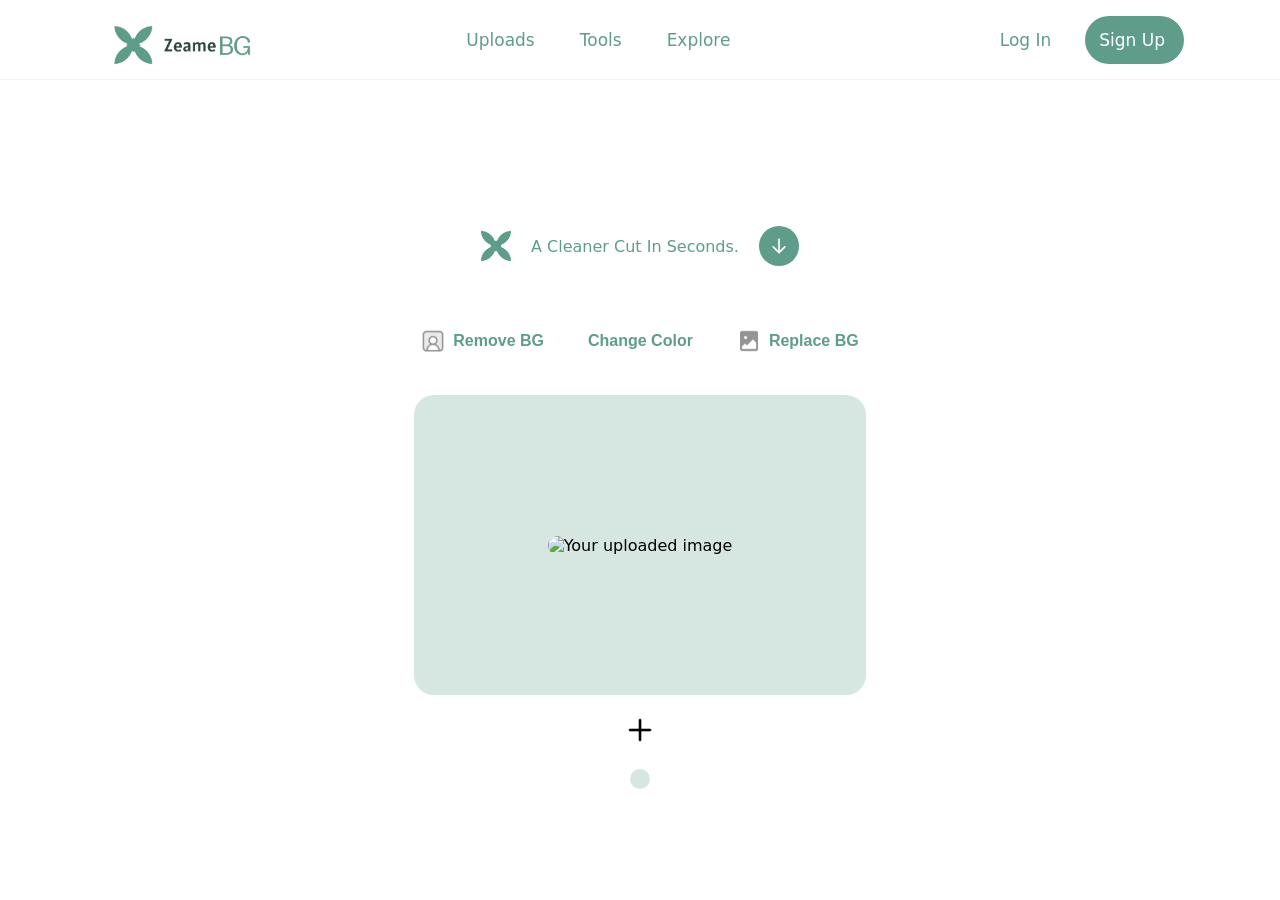
==== remove.html @ 38854914 "puis" ====
<!DOCTYPE html>
<html lang="en">
<head>
    <meta charset="UTF-8">
    <meta name="viewport" content="width=device-width, initial-scale=1.0">
    <title>ZeameBg</title>
    <link rel="stylesheet" href="remove.css">
    <link rel="icon" type="image/png" href="image/bgfac.png">
    <script src="remove.js" defer></script>
</head>
<body>
        <header>
        <nav>
            <img src="image/zeamebg.png" alt="" width="160px">
        <div class="container">
           <div class="tool">
             <div class="topian">
                <p class="hwat">Uploads</p>
            <div class="why"><img src="https://cardtonic.com/svg/caret-down.svg" alt=""></div>
            </div>




                </div>
            
                 <div class="tool">
             <div class="topian">
                <p class="hwat">Tools</p>
            <div class="why"><img src="https://cardtonic.com/svg/caret-down.svg" alt=""></div>
            </div>



                
                </div>

             <div class="topian">
                <a href="" class="nawa">
                    <p class="hwat">Explore</p></div>
                </a>
            
            </div>

                <div class="whah pysics">    

                <div class="menu">
                    <div class="tool baka">
             <div class="ware">
                     <img src="image/menu-black.png" alt="" width="25px">
                   </div>
                 <div class="monkey">
                    </div>
                </div>
                   </div>
                
                   <div class="hide">
                     <a href="https://dashboard.cardtonic.com/signin">
                     <div class="beast">
                 <p class="fire ago">Log In</p></div>
                 </a>
                 </div>

                 <div class="hide">
                     <a href="https://dashboard.cardtonic.com/signin">
                     <div class="siga">
                 <p class="fire">Sign Up</p></div>
                 </a>
                 </div>
                 </div>
                  
            </nav>                
    </header>
    <section class="solved">
        <div class="parce">
            <div class="math">
            <img src="image/bgfac.png" alt="" width="30px">
            <span class="frog">A Cleaner Cut In Seconds.</span>
            <div class="with"><img src="image/arrowhite.png" alt="" width="20px" class="rota"></div>
        </div>
        

<section class="winner">
           
<main class="mained">

    <div class="tools">
        <button id="remove-bg" class="whatq">
         <img src="image/personbg.png" alt=""  class="my-lady">    
        <span class="animal">Remove BG</span></button>

       
<!-- Change Color button -->
<button type="button" id="open-color-picker" class="whatq">
    <span class="animal">Change Color</span>
</button>

<!-- Hidden native color input -->
<input type="color" id="bg-color" value="#ffffff" hidden>

<!-- Color picker popup -->
<div id="color-modal" class="color-modal" hidden>
    <div class="color-panel" role="dialog" aria-modal="true" aria-labelledby="color-title">

        <div class="color-header">
            <h2 id="color-title">Choose a background color</h2>
            <button type="button" id="close-color-picker" class="close-color" aria-label="Close">&times;</button>
        </div>

        <label for="bg-color">Select a color</label>

        <div class="color-input-row">
            <input type="color" id="popup-color" value="#ffffff">
            <input type="text" id="color-hex" value="#FFFFFF" maxlength="7" aria-label="HEX color code">
        </div>

        <p class="color-subtitle">Choose a preset</p>
        <div class="color-swatches">
            <button type="button" class="swatch" data-color="#FFFFFF" style="background:#FFFFFF" aria-label="White"></button>
            <button type="button" class="swatch" data-color="#000000" style="background:#000000" aria-label="Black"></button>
            <button type="button" class="swatch" data-color="#5F9D8A" style="background:#5F9D8A" aria-label="Zeame green"></button>
            <button type="button" class="swatch" data-color="#87CEEB" style="background:#87CEEB" aria-label="Sky blue"></button>
            <button type="button" class="swatch" data-color="#FFD700" style="background:#FFD700" aria-label="Gold"></button>
            <button type="button" class="swatch" data-color="#FFB6C1" style="background:#FFB6C1" aria-label="Pink"></button>
            <button type="button" class="swatch" data-color="#808080" style="background:#808080" aria-label="Gray"></button>
            <button type="button" class="swatch" data-color="#90EE90" style="background:#90EE90" aria-label="Light green"></button>
        </div>

        <div class="color-actions">
            <button type="button" id="cancel-color" class="color-cancel">Cancel</button>
            <button type="button" id="apply-color" class="color-apply">Apply Color</button>
        </div>

    </div>
</div>


        <button id="replace-bg" class="whatq">
            <img src="image/mountainbg.png" alt=""  class="my-lady">
            <span class="animal">
            Replace BG
        </span></button>
    </div>

    <div class="preview">
        <img id="jiggy" alt="Your uploaded image">
    </div>
<input type="file" id="well-well" accept="image/*" hidden>
   <label for="well-well">
        <img src="image/addblack.png" alt="" width="30px">
   </label>

    <div class="well-nam">
        <a id="download" hidden class="well">Download Image</a>
    </div>
</main>

</section>
</body>
</html>
---- remove.css ----
body{
    margin: 0;
    box-sizing: border-box;
    padding: 0;
    max-width: 100%;
    font-family: system-ui, -apple-system, BlinkMacSystemFont, 'Segoe UI', Roboto, Oxygen, Ubuntu, Cantarell, 'Open Sans', 'Helvetica Neue', sans-serif;
}
header{
    position: fixed;
    height: 80px;
   
    display: flex;
    align-items: center;
    justify-content: center;
    justify-self: center;
    z-index: 999;
    width: 100%;
    background: rgba(255, 255, 255, 0.644);
    box-sizing: border-box;
    border-bottom: 0.2px solid #88898a1a;
    z-index: 999;
    backdrop-filter: blur(200px);
}
nav{
    position: fixed;
   height: 80px;
    /* background-color: rgb(110, 110, 110); */
    display: flex;
    align-items: center;
    width: 85%;
    
    
    z-index: 999;
   justify-content: space-between;
}
.wqa{
    display: flex;
    align-items: center;
    justify-content: space-around;
    padding: 10px 0px;
    border-bottom: 0.2px solid #696a6b25;
    width: fit-content;
    height: 10vh;
    
}

.topian{
    display: flex;
    justify-content: center;
    align-items: center;
     cursor: pointer;
}
.container{
    display: flex;
    justify-content: center;
    gap: 40px;
}
.hwat{
    color: #5d9d8a;
    font-size: 17px;
    font-weight: 500;
    padding-right: 5px;
    text-decoration: none;
}
.nawa{
   text-decoration: none; 
}
.ultra{
    display: flex;
    flex-direction: column;
    width: 240px;
}
.topian img{
     cursor: pointer;
    width: 12px;
    position: relative;
    bottom:  -5px;
    
   transition: transform 0.5s ease; 
}

.topian:hover img{
    transform: rotate(180deg);
   
}
.tool::before {
  content: "";
  position: absolute;
  /* Expand the hoverable area 20px in every direction */
  top: -20px;
  
  left: -20px;
  right: -20px;
  
  /* Pushes it behind the actual menu links so it doesn't block clicks */
  z-index: -1; 
  
  /* Keep it completely invisible */
  background: transparent; 
}

.tool:hover .dropdown

{
    display: block;
    z-index: 999;
   
}
a{
    text-decoration: none;
}
.ogre{
    display: grid;
    grid-template-columns: 1fr 1fr;
    width: 300px;
    cursor: pointer;
    padding: 10px;
}
.ogre:hover{
    background-color: #e7e7e9;
    
    border-radius: 20px;
}
.bleb{
    margin: 0;
    
}
.tool{
    position: relative;
   
}
.fonts{
    font-size: 14px;
    color: rgb(0,36,68); 
    font-weight: 300; 
}
.orochi{
    display: grid;
    grid-template-columns: 1fr 1fr;
   
   gap: 40px;
    width: 100%;
    
}

.dropdown{
    background-color: white;
    padding: 40px 40px 40px 40px;
   
   /* display: none; */
    position: absolute;
    top: 60px;
    left: -200px;
    border-radius: 40px;
    border: 0.2px solid #696a6b25;
    z-index: 999;
    display: none;
}

.josh{
    
    left: -330px;
}

.small-git{
    display: none;
}
.ware{
    width: 20px;
    height: 20px;
    padding: 15px;
    background-color: rgb(248,248,249);
    border-radius: 50%;
    display: flex;
    justify-content: center;
    align-items: center;
}
.whah{
    display: flex;
    align-items: center;
    justify-content: center;
    gap: 15px;
}
.fire{
    color: white;
    font-size: 17px;
    font-weight: 500;
    padding-right: 5px;
}
.siga{
    width: fit-content;
    height: 20px;
    padding: 14px 14px;
    border-radius: 50px;
    display: flex;
    justify-content: center;
    align-items: center;
    background-color:#5f9d8a;
    transition: background-color 0.3s ease-in-out;
}
.beast{
     width: fit-content;
    height: 20px;
    padding: 14px 14px;
    border-radius: 50px;
    display: flex;
    justify-content: center;
    align-items: center;
    background-color:white;
    
}
.beast:hover{
    background-color: #eafdf4;
    
}
.ago{
    color: #5f9d8a;
}
.rota{
    rotate: 90deg;
}

.siga:hover{
    background-color: #181a19;
}

.baka:hover .ware{
    animation: mumu 2s ease forwards ;
    
}






.this{
    font-size: 60px;
    font-family: 'Franklin Gothic Medium', 'Arial Narrow', Arial, sans-serif;
    color: #649989;
    text-align: center;
    margin: 30px;
   
}
.btn{
   background-color: rgb(243, 239, 239);
   width: 100px;
   height: 40px;
   border: 0;
   border-radius: 40px;
    font-family:Arial, Helvetica, sans-serif;
   color: rgb(68, 68, 68);
   font-size: large;
   font-weight: 400;
}
.button{
   display: flex;
   gap: 15px;
   justify-content: center;
   flex-wrap: wrap;
  }
  .ilo{
    margin-top: 30px;
    display: flex;
    justify-content: center;
    gap: 20px;
    flex-wrap: wrap;
  }

  .imaz{
    
width: 300px;
height: 350px;
border-radius: 10px;

  }


  .mr{
    /* margin-top: 250px; */
    margin-bottom: 15px;
  }

  .span{
    color: rgb(56, 56, 56);
    text-align: center;
    display: block;
    font-family: 'Gill Sans', 
    'Gill Sans MT', Calibri, 'Trebuchet MS', sans-serif;
    font-size: large;
    margin-bottom: 100px;
  }
 .td {
  width: 40%;
  padding: 20px;
  margin: 40px auto 0;
  border-radius: 30px;
  box-shadow: 0 0 70px -25px rgba(0, 0, 0, 0.5);
  max-height: 400px;
  display: flex;
  flex-direction: column;
  align-items: center;
  justify-content: center;
  margin-bottom: 50px;
  cursor: pointer;
}

.upload {
  height: 50px;
  width: 200px;
  background-color: #5f9c8a;
  border-radius: 25px;
  text-align: center;
  display: flex;
  justify-content: center;
  cursor: pointer;
}

.upload:hover{
    background-color: #eafdf4;
   
}
.upload:hover .up{
 color: #5f9c8a;
}
.up {
  font-family:'Lucida Sans', 'Lucida Sans Regular',
   'Lucida Grande', 'Lucida Sans Unicode', Geneva, Verdana, sans-serif;
   color: white;
   font-weight: bolder;
   font-size: larger;

}

.thy {
  color: rgb(116, 113, 113);
  font:100;
  font-family: 'Franklin Gothic Medium', 'Arial Narrow',
   Arial, sans-serif;
  font-size: 20px;
  cursor: pointer;
}
.sme{
  color: grey;
  font-family: 'Lucida Sans', 'Lucida Sans Regular', 'Lucida Grande', 'Lucida Sans Unicode', Geneva,
   Verdana, sans-serif;
   margin-top: 10px;
   cursor: pointer;
}
.ptp {
  text-align: center;
  color: grey;
}
.last {
    margin-top: 50px;
  align-items: center;
    display: flex;
   justify-content: center;
   margin: auto;
   flex-wrap: wrap;
}
.tinder {
  margin-bottom: 0;
   font-family: 'Lucida Sans', 'Lucida Sans Regular', 'Lucida Grande', 'Lucida Sans Unicode', 
  Geneva, Verdana, sans-serif;
  color: grey;
  font-weight: bolder;
}
.sp {
  font-family: 'Lucida Sans', 'Lucida Sans Regular', 'Lucida Grande', 'Lucida Sans Unicode', 
  Geneva, Verdana, sans-serif;
  color: grey;
  font-weight: bolder;
}
.luvo {
  height: 50px;
  border-radius: 10px;
  width: 50px;
  
}
.ending {
text-align: center;
color: grey;
font-size: 13px;
margin-bottom: 0;
}
.ty {
  margin-top: 0;
}





@keyframes mumu{
        from{
         border: 1px solid black;
        }
        to{
           border: 1px solid blue; 
        }
    }

.tool:hover .monkey{
    display: block;
    z-index: 999;
   
}
.monkey{
    background-color: white;
    padding: 10px 10px;
   
   /* display: none; */
    position: absolute;
    top: 60px;
    left: -80px;
    border-radius: 40px;
    border: 0.2px solid #696a6b25;
    z-index: 999;
    display: none;
}
.connect{
    display: block;
}
.bwoi{
    width: 15vw;
}
.solved{
    width: 100%;
    
   padding-top: 25vh;
   margin-bottom: 40px;
   max-width: 100%;
}
.frog{
    color: #5f9d8a;
    text-align: center;
    font-weight: 500;
}
.with{
    width: 20px;
    height: 20px;
    padding: 10px;
    border-radius: 50%;
    background-color: #5f9d8a;
}
.math:hover .with{
    animation: seconds 1s infinite ease-in-out;
}

@keyframes seconds{
    0%{
        transform: translateY(0);

    }
    50%{
        transform: translateY(10px);
    }
    100%{
        transform: translateY(0);
    }
}
.math{
    display: flex;
    align-items: center;
    justify-content: center;
    gap: 20px;
    border-radius: 30px;
    border: 1px solid rgba(238, 237, 237, 0.144);
    cursor: pointer;
}
.mistake{
    width: 780px;
}
.ead{
   
    margin: 0;
    font-weight: 500;
    font-size: 65px;
    text-align: center;
    color: #5f9d8a;
}
.tan{
    color: #162c25c5;
}
.rhombus{
    width: fit-content;
    width: 550px;

}

.metre{
    font-size: 22px;
    font-weight: 400;
    color: #5f9d8a;
    margin: 0;
    text-align: center;
}
.flute{
    width: 440px; 
    height: 120px; 
    background-color: #5f9d8a; 
    border-radius: 70px; 
    transition: background-color 0.3s ease-in-out;
    color: white;
   display: flex;
   justify-content: center;
   align-items: center;
   margin-top: -9px;
}
.flute:hover{
    background-color: #99a19f;
}
.parce{
    display: flex;
    flex-direction: column;
    align-items: center;
    justify-content: center;
    gap: 40px;
}
.find{
    width: 630px;
    margin-left: 80px;
    margin-top: 200px;
}

.amati{
    
    width: 350px;
}

.bake{
    margin: 0;
    font-weight: 500;
    font-size: 70px;
    
    color: #e3ecef;
}

.param{
  margin: 0;
    font-weight: 700;
    font-size: 50px;
    
    color: rgb(0,36,68);  
}




.mars{
    font-size: 20px;
    font-weight: 350;
    color: rgb(54,75,103);
    margin: 0;
   line-height: 1.5;
}


.thought{
    display: flex;
    flex-direction: column;
   justify-content: center;
 
}


.menance{
    width: 500px;
    height: 650px;
}

.image-move{
    position: relative;
    bottom: -80px;
}
.align-cards{
    display: flex;
    align-items: center;
    justify-content: center;
    width: 90%;
    justify-content: space-between;
    justify-self: center;
    flex-wrap: wrap;
}
.second{
    background-color: rgb(36,212,227);
}
.third{
    width: 40px;
}
.menu{
    display: none;
}
.image-move2{
    position: relative;
    bottom: -100px;
    right: -210px;
}
.anime{
    margin-top: 0;
}

.last{
    padding-top: 20px;
}
.logos-wrapper{
    display: flex;
    justify-content: center;
    align-items: center;
    flex-wrap: wrap;
    width: 90%;
    justify-self: center;
    justify-content: space-between;
    margin-top: 20px;
}
.mene{
    max-width: 40px;
}

.fatherdiv {
    width: 100%;
    max-width: 100%;
    background-color: #d6e7e2;
    padding-top: 10px;
}

.remot {
    font-size: 40px;
    color: #404040;
    text-align: center;
    font-family: 'Franklin Gothic Medium', 
    'Arial Narrow', Arial, sans-serif;
}
.well-well{
    display: flex;
    align-items: center;
    justify-content: center;
    background-color: #d6e7e1;
    width: fit-content;
    padding: 10px;
}
.soncard {
    width: 80%;
    max-width: 340px;
    height: 420px;
   
    background-color: white;
    border: 2px solid #c3c4c5;
    
    border-radius: 15px;
    
    padding: 0px 20px 50px;
    color: #4e5d58;
}
.quote {
    display: block;
    font-size: 20px;
   
    color: #4e5d58;
    font-family: Verdana,
     Geneva, Tahoma, sans-serif;}

     .quote2 {
    display: block;
    font-size: 20px;
   
    color: rgb(68, 68, 68);
    font-family: Verdana,
     Geneva, Tahoma, sans-serif;
}
.img {
    margin-top: 40px;
}
.img2 {
    margin-top: 40px;
    }

.img3 {
    margin-top: 40px;
}
.quote3 {
    display: block;
    font-size: 20px;
    padding-top: 40px;
    color: #444444;
    font-family: Verdana,
     Geneva, Tahoma, sans-serif;}

.neban{
    display: flex;
    justify-content: center;
    align-items: center;
    flex-wrap: wrap;
    justify-self: center;
    gap: 20px;
}
.color-container {
    position: relative;
    width: fit-content;
}


/* Color picker popup overlay */
.color-modal[hidden] {
    display: none !important;
}

.color-modal {
    position: fixed;
    inset: 0;
    z-index: 2000;
    display: flex;
    align-items: center;
    justify-content: center;
    padding: 16px;
    background: rgba(0, 0, 0, 0.45);
    box-sizing: border-box;
}

/* Popup panel */
.color-panel {
    width: 100%;
    max-width: 380px;
    padding: 24px;
    border-radius: 20px;
    background: #fff;
    color: #222;
    box-shadow: 0 15px 45px rgba(0, 0, 0, 0.2);
    box-sizing: border-box;
    font-family: system-ui, sans-serif;
}

.color-header {
    display: flex;
    align-items: center;
    justify-content: space-between;
    gap: 12px;
    margin-bottom: 22px;
}

.color-header h2 {
    margin: 0;
    font-size: 19px;
    font-weight: 650;
}

.close-color {
    border: none;
    background: transparent;
    font-size: 28px;
    cursor: pointer;
    color: #555;
    line-height: 1;
}

.color-panel label,
.color-subtitle {
    display: block;
    font-size: 14px;
    color: #555;
    margin: 0 0 10px;
}

.color-input-row {
    display: flex;
    align-items: center;
    gap: 12px;
    margin-bottom: 24px;
}

#popup-color {
    width: 54px;
    height: 48px;
    padding: 3px;
    border: 1px solid #ddd;
    border-radius: 10px;
    background: white;
    cursor: pointer;
}

#color-hex {
    flex: 1;
    min-width: 0;
    height: 44px;
    padding: 0 12px;
    border: 1px solid #ddd;
    border-radius: 10px;
    font: inherit;
    text-transform: uppercase;
}

.color-swatches {
    display: grid;
    grid-template-columns: repeat(4, 1fr);
    gap: 12px;
    margin: 14px 0 26px;
}

.swatch {
    width: 100%;
    height: 42px;
    border: 1px solid #ddd;
    border-radius: 10px;
    cursor: pointer;
}

.swatch:hover {
    outline: 2px solid #5f9d8a;
    outline-offset: 2px;
}

.color-actions {
    display: flex;
    justify-content: flex-end;
    gap: 10px;
}

.color-actions button {
    min-height: 44px;
    padding: 10px 15px;
    border-radius: 10px;
    font: inherit;
    font-weight: 600;
    cursor: pointer;
}

.color-cancel {
    border: 1px solid #ddd;
    background: white;
    color: #333;
}

.color-apply {
    border: 1px solid #5f9d8a;
    background: #5f9d8a;
    color: white;
}

.color-apply:hover {
    background: #4d8876;
}

/* Phone layout */
@media (max-width: 640px) {
    .color-modal {
        padding: 16px;
    }

    .color-panel {
        max-width: 420px;
        padding: 20px;
        border-radius: 18px;
    }

    .color-header h2 {
        font-size: 17px;
    }

    .color-swatches {
        gap: 10px;
    }

    .swatch {
        height: 40px;
    }
}

.well-nam{
    width: fit-content;
    height: fit-content;
    display: flex;
    padding: 10px;
    justify-content: center;
    align-items: center;
    background-color: #d6e7e1;
    border-radius: 20px
}
.well:hover .nam{
    background-color: #d6e7e1;
}
.well{
    font-weight: 600;
}


/* Tool buttons */
.tools {
    display: flex;
    align-items: center;
    justify-content: center;
    gap: 12px;
    flex-wrap: wrap;
    background-color: white;
    padding: 10px 16px;
    border-radius: 40px;
    max-width: 100%;
    box-sizing: border-box;
}

.whatq {
    display: flex;
    align-items: center;
    justify-content: center;
    gap: 8px;
    padding: 12px 16px;
    border: none;
    border-radius: 10px;
    cursor: pointer;
    font-family: Arial, sans-serif;
    background-color: transparent;
    white-space: nowrap;
}

.whatq:hover {
    background-color: #9fcfcf94;
}

.whatq:hover .animal {
    color: rgb(73, 72, 72);
}

.my-lady {
    width: 24px;
    height: 24px;
    object-fit: contain;
    flex-shrink: 0;
}

.animal {
    font-size: 16px;
    font-weight: 600;
    color: #5f9d8a;
}

/* Image preview */
.preview {
    display: flex;
    align-items: center;
    justify-content: center;
    background-color: #d6e7e2;
    width: min(90%, 500px);
    min-height: 200px;
    height: 300px;
    border-radius: 20px;
    overflow: hidden;
    box-sizing: border-box;
}

.preview img {
    display: block;
    max-width: 100%;
    max-height: 100%;
    width: auto;
    height: auto;
    object-fit: contain;
    border-radius: 20px;
}

.mained{
    display: flex;
    align-items: center;
    justify-content: center;
    flex-direction: column;
    gap: 20px;
}


@media (max-width: 640px) {
    .container{
        display: none;
    }
    .hide{
        display: none;
    }
    .math{
    display: flex;
    
   
    gap: 15px;
    width: 320px;
    
}
.frog{
    color: #5f9d8a;
    text-align: center;
    font-size: 13px;
}
.solved{
    width: 100%;
    padding-top: 18vh;
    max-width: 100%;
}
.thought{
    display: flex;
    flex-direction: column;
   justify-content: center;
  position: relative;
  top: -160px;
}
/* .pysics{
    display: none;
} */
header{
    position: fixed;
    height: 60px;
   
    display: flex;
    align-items: center;
    justify-content: center;
    justify-self: center;
    z-index: 999;
    width: 100%;
    background: rgba(255, 255, 255, 0.644);
    box-sizing: border-box;
    border-bottom: 0.2px solid #88898a1a;
    z-index: 999;
    backdrop-filter: blur(200px);
}
.mistake{
    width: 300px;
    
}
.ead{
   
    margin: 0;
    font-weight: 500;
    font-size: 34px;
    text-align: center;
    color: rgb(0,36,68);
}
.rhombus{
    width: 300px;
    /* padding: 60px; */
}
.metre{
    font-size: 18px;
    font-weight: 400;
   color: #5f9d8a;
    margin: 0;
    text-align: center;
    max-width: 100%;
}
.menu{
    display: block;
    margin-right: 10px;
}
nav{
    position: fixed;
   height: 80px;
    /* background-color: rgb(110, 110, 110); */
    display: flex;
    align-items: center;
    width: 100%;
    
    
    z-index: 999;
   justify-content: space-between;
}
    .connect{
    display: none;}

    .flute{
    width: 300px; 
    height: 90px; 
    padding: 0px 0px;
    background-color: #5f9d8a; 
    border-radius: 70px; 
    transition: background-color 0.3s ease-in-out;
    color: white;
   display: flex;
   justify-content: center;
   align-items: center;
   margin-top: -9px;
    gap: 20px;
}
   
   .small-git{
    display: block;
   }

   .find{
    width: 100px;
    margin-left: 25px;
    margin-top: 200px;
}

.bake{
    margin: 0;
    font-weight: 500;
    font-size: 30px;
    
    color: #e3ecef;
}
.usd-wallet{
    display: flex;
    flex-direction: column;
   justify-content: space-between;
    width: 100%;
    position: relative;
    bottom: -200px;   
}





/* ZeameBG mobile layout */

    .winner {
        width: 100%;
        padding: 0 12px;
        box-sizing: border-box;

    }

    .mained {
        width: 100%;
        min-width: 0;
        gap: 16px;
    }

    .tools {
        width: 100%;
        gap: 6px;
        padding: 8px;
        border-radius: 20px;
    }

    .whatq {
        flex: 1 1 auto;
        padding: 10px 8px;
        gap: 6px;
        min-width: 0;
    }

    .my-lady {
        width: 20px;
        height: 20px;
    }

    .animal {
        font-size: 13px;
    }

    .preview {
        width: 100%;
        max-width: 500px;
        height: 260px;
        min-height: 200px;
    }

    .preview img {
        max-width: 100%;
        max-height: 100%;
        object-fit: contain;
    }






.menance{
    width: 250px;
    height: 300px;
}
.traq{
    max-width: 70%;
    width: 70%;
    height: 90vh;
    background-color: #e9eff7;
   margin-top: 40px;
   max-width: 85%;
    justify-self: center;
    border-radius: 20px;
    padding-left: 40px;
    margin-bottom: 10px;
    padding-bottom: 0;
     padding-right: 30px;
   overflow: hidden;
}

.align-cards{
    display: flex;
    align-items: center;
    justify-content: center;
    width: 90%;
    justify-content: space-between;
    justify-self: center;
    flex-wrap: wrap;
}

.amati{
    position: relative;
    left: -140px;
    bottom: -220px;
    width: 250px;
}
.uyt{
     position: relative;
    
    bottom: -100px;
}
.this{
    font-size: 30px;
    
    color: #649989;
    text-align: center;
    margin: 30px;
   
}
  .ilo{
    margin-top: 30px;
    display: flex;
    justify-content: center;
    gap: 20px;
  }
  .winner{
    width: 90%;
    padding: 0px 10px;
    justify-self: center;
  }
  
    .last {
    padding-top: 5px;
  align-items: center;
    display: flex;
   justify-content: center;
   margin: auto;
   flex-wrap: wrap;
}
.hooror{
    margin-top: 20px;
}
 .td {
  width: 80%;
  padding: 20px;
  margin: 40px auto 0;
  border-radius: 30px;
  box-shadow: 0 0 70px -25px rgba(0, 0, 0, 0.5);
  max-height: 400px;
  display: flex;
  flex-direction: column;
  align-items: center;
  justify-content: center;
  margin-bottom: 50px;
  cursor: pointer;
}
  .stroke{
    margin-top: -20px;
}

/* Color picker popup overlay */
.color-modal[hidden] {
    display: none !important;
}

.color-modal {
    position: fixed;
    inset: 0;
    z-index: 2000;
    display: flex;
    align-items: center;
    justify-content: center;
    padding: 16px;
    background: rgba(0, 0, 0, 0.45);
    box-sizing: border-box;
}

/* Popup panel */
.color-panel {
    width: 100%;
    max-width: 380px;
    padding: 24px;
    border-radius: 20px;
    background: #fff;
    color: #222;
    box-shadow: 0 15px 45px rgba(0, 0, 0, 0.2);
    box-sizing: border-box;
    font-family: system-ui, sans-serif;
}

.color-header {
    display: flex;
    align-items: center;
    justify-content: space-between;
    gap: 12px;
    margin-bottom: 22px;
}

.color-header h2 {
    margin: 0;
    font-size: 19px;
    font-weight: 650;
}

.close-color {
    border: none;
    background: transparent;
    font-size: 28px;
    cursor: pointer;
    color: #555;
    line-height: 1;
}

.color-panel label,
.color-subtitle {
    display: block;
    font-size: 14px;
    color: #555;
    margin: 0 0 10px;
}

.color-input-row {
    display: flex;
    align-items: center;
    gap: 12px;
    margin-bottom: 24px;
}

#popup-color {
    width: 54px;
    height: 48px;
    padding: 3px;
    border: 1px solid #ddd;
    border-radius: 10px;
    background: white;
    cursor: pointer;
}

#color-hex {
    flex: 1;
    min-width: 0;
    height: 44px;
    padding: 0 12px;
    border: 1px solid #ddd;
    border-radius: 10px;
    font: inherit;
    text-transform: uppercase;
}

.color-swatches {
    display: grid;
    grid-template-columns: repeat(4, 1fr);
    gap: 12px;
    margin: 14px 0 26px;
}

.swatch {
    width: 100%;
    height: 42px;
    border: 1px solid #ddd;
    border-radius: 10px;
    cursor: pointer;
}

.swatch:hover {
    outline: 2px solid #5f9d8a;
    outline-offset: 2px;
}

.color-actions {
    display: flex;
    justify-content: flex-end;
    gap: 10px;
}

.color-actions button {
    min-height: 44px;
    padding: 10px 15px;
    border-radius: 10px;
    font: inherit;
    font-weight: 600;
    cursor: pointer;
}

.color-cancel {
    border: 1px solid #ddd;
    background: white;
    color: #333;
}

.color-apply {
    border: 1px solid #5f9d8a;
    background: #5f9d8a;
    color: white;
}

.color-apply:hover {
    background: #4d8876;
}

/* Phone layout */
@media (max-width: 640px) {
    .color-modal {
        padding: 16px;
    }

    .color-panel {
        max-width: 420px;
        padding: 20px;
        border-radius: 18px;
    }

    .color-header h2 {
        font-size: 17px;
    }

    .color-swatches {
        gap: 10px;
    }

    .swatch {
        height: 40px;
    }
}

}

/* ================================
   TABLET RESPONSIVENESS
   Screens 641px–1024px
================================ */
@media (min-width: 641px) and (max-width: 1024px) {

    /* Prevent images from overflowing */
    img {
        max-width: 100%;
        height: auto;
    }

    /* Navigation */
    nav {
        width: 92%;
    }

    .container {
        gap: 18px;
    }

    .hwat,
    .fire {
        font-size: 15px;
    }

    .siga,
    .beast {
        padding: 12px;
    }

    /* Dropdown menus */
    .dropdown {
        max-width: calc(100vw - 40px);
        box-sizing: border-box;
        padding: 24px;
        left: auto;
        right: 0;
        border-radius: 24px;
    }

    .josh {
        left: auto;
        right: 0;
    }

    .monkey {
        left: auto;
        right: 0;
        padding: 16px;
        border-radius: 24px;
    }

    .ogre {
        width: 100%;
        max-width: 280px;
        box-sizing: border-box;
    }

    .orochi {
        gap: 20px;
    }

    .ultra {
        width: 210px;
    }

    /* Hero and text sections */
    .mistake {
        width: 90%;
        max-width: 780px;
    }

    .ead {
        font-size: clamp(42px, 6vw, 60px);
    }

    .rhombus {
        width: 90%;
        max-width: 550px;
    }

    .find {
        width: 90%;
        max-width: 630px;
        margin: 100px auto 0;
        box-sizing: border-box;
    }

    .flute {
        width: 90%;
        max-width: 440px;
        min-height: 100px;
        height: auto;
        padding: 20px;
        box-sizing: border-box;
    }

    .menance {
        width: min(42vw, 500px);
        height: auto;
    }

    .amati {
        max-width: 100%;
        box-sizing: border-box;
    }

    .image-move2 {
        right: 0;
    }

    .align-cards {
        width: 92%;
        gap: 24px;
    }

    /* Upload section */
    .td {
        width: 75%;
        max-width: 600px;
        box-sizing: border-box;
    }

    /* ZeameBG editor */
    .winner {
        width: 92%;
        max-width: 900px;
        margin-inline: auto;
        box-sizing: border-box;
    }

    .mained {
        width: 100%;
        min-width: 0;
        gap: 20px;
    }

    .tools {
        width: 100%;
        gap: 8px;
        padding: 10px;
        border-radius: 24px;
        flex-wrap: wrap;
    }

    .whatq {
        padding: 10px 12px;
        gap: 7px;
    }

    .animal {
        font-size: 14px;
    }

    .my-lady {
        width: 22px;
        height: 22px;
    }

    .preview {
        width: 100%;
        max-width: 600px;
        height: clamp(260px, 38vw, 380px);
        min-height: 240px;
    }

    .preview img {
        max-width: 100%;
        max-height: 100%;
        object-fit: contain;
    }

    /* Color picker popup */
    .color-modal {
        padding: 24px;
    }

    .color-panel {
        width: 100%;
        max-width: 400px;
        max-height: calc(100vh - 48px);
        overflow-y: auto;
    }

    /* Cards and logo groups */
    .soncard {
        width: 40%;
        max-width: 340px;
        height: auto;
        min-height: 360px;
        box-sizing: border-box;
    }

    .logos-wrapper {
        gap: 24px;
    }
}
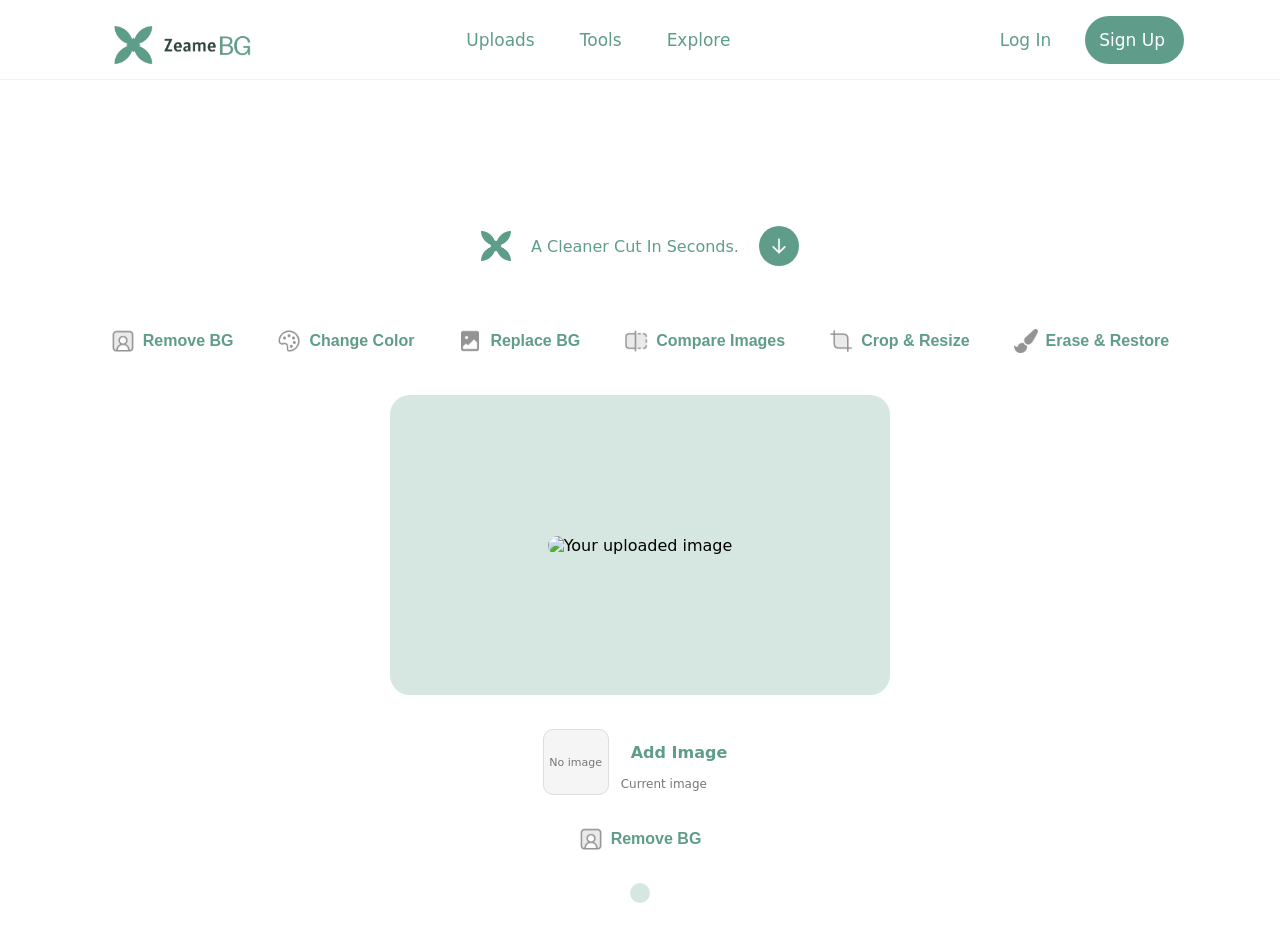
==== commit 218d86ae: "whooo" ====
--- a/remove.html
+++ b/remove.html
@@ -6,6 +6,107 @@
     <title>ZeameBg</title>
     <link rel="stylesheet" href="remove.css">
     <link rel="icon" type="image/png" href="image/bgfac.png">
+
+
+
+<!-- Compare Images Modal -->
+<div id="compare-modal" class="compare-modal" hidden>
+    <div class="compare-panel" role="dialog"
+         aria-modal="true" aria-labelledby="compare-title">
+
+        <div class="compare-header">
+            <h2 id="compare-title">Compare Images</h2>
+            <button type="button" class="compare-close"
+                    aria-label="Close comparison">&times;</button>
+        </div>
+
+        <p class="compare-description">
+            Drag the slider to compare your original image
+            with the edited result.
+        </p>
+
+        <div class="compare-stage">
+            <img class="compare-before" alt="Original image">
+
+            <div class="compare-after-wrap">
+                <img class="compare-after" alt="Edited image">
+            </div>
+
+            <span class="compare-label compare-label-before">Before</span>
+            <span class="compare-label compare-label-after">After</span>
+
+            <div class="compare-divider">
+                <span>&#8596;</span>
+            </div>
+        </div>
+
+        <input class="compare-range" type="range"
+               min="0" max="100" value="50"
+               aria-label="Compare original and edited images">
+    </div>
+</div>
+
+
+
+<!-- Crop & Resize Editor -->
+<div id="crop-modal" class="crop-modal" hidden>
+    <div class="crop-panel" role="dialog"
+         aria-modal="true" aria-labelledby="crop-title">
+
+        <div class="crop-header">
+            <h2 id="crop-title">Crop & Resize</h2>
+            <button type="button" id="crop-close"
+                    class="crop-close" aria-label="Close">&times;</button>
+        </div>
+
+        <p class="crop-description">
+            Drag across the image to select the area you want to keep.
+        </p>
+
+        <div id="crop-stage" class="crop-stage">
+            <img id="crop-image" alt="Image to crop">
+            <div id="crop-selection" class="crop-selection" hidden></div>
+        </div>
+
+        <div class="crop-controls">
+            <label>
+                Crop ratio
+                <select id="crop-ratio">
+                    <option value="free">Free</option>
+                    <option value="1:1">Square (1:1)</option>
+                    <option value="4:3">Landscape (4:3)</option>
+                    <option value="3:4">Portrait (3:4)</option>
+                    <option value="16:9">Widescreen (16:9)</option>
+                    <option value="9:16">Vertical (9:16)</option>
+                </select>
+            </label>
+
+            <label>
+                Output width (px)
+                <input id="crop-width" type="number"
+                       min="1" max="10000" value="1080">
+            </label>
+
+            <label>
+                Output height (px)
+                <input id="crop-height" type="number"
+                       min="1" max="10000" value="1080">
+            </label>
+        </div>
+
+        <p id="crop-status" class="crop-status" aria-live="polite">
+            Select an area of the image to crop.
+        </p>
+
+        <div class="crop-actions">
+            <button type="button" id="crop-reset">Reset Selection</button>
+            <button type="button" id="crop-apply">Apply Crop & Resize</button>
+        </div>
+    </div>
+</div>
+
+
+
     <script src="remove.js" defer></script>
 </head>
 <body>
@@ -85,13 +186,14 @@
 <main class="mained">
 
     <div class="tools">
-        <button id="remove-bg" class="whatq">
+       
+<button id="remove-bg" class="whatq">
          <img src="image/personbg.png" alt=""  class="my-lady">    
         <span class="animal">Remove BG</span></button>
-
        
 <!-- Change Color button -->
 <button type="button" id="open-color-picker" class="whatq">
+    <img src="image/pallete.png" alt=""  class="my-lady">
     <span class="animal">Change Color</span>
 </button>
 
@@ -110,8 +212,18 @@
         <label for="bg-color">Select a color</label>
 
         <div class="color-input-row">
-            <input type="color" id="popup-color" value="#ffffff">
+            
+<label for="popup-color" class="color-picker-button">
+    <img src="image/palette.png" alt="Choose a color">
+</label>
+
+<input type="color" id="popup-color" value="#ffffff" hidden>
+
+            <label for="popup-color" class="lesn"></label>
             <input type="text" id="color-hex" value="#FFFFFF" maxlength="7" aria-label="HEX color code">
+            <label for="color-hex" class="meyz">
+
+            </label>
         </div>
 
         <p class="color-subtitle">Choose a preset</p>
@@ -140,16 +252,52 @@
             <span class="animal">
             Replace BG
         </span></button>
-    </div>
-
-    <div class="preview">
-        <img id="jiggy" alt="Your uploaded image">
-    </div>
-<input type="file" id="well-well" accept="image/*" hidden>
-   <label for="well-well">
-        <img src="image/addblack.png" alt="" width="30px">
-   </label>
-
+
+
+        <!-- Compare Images button -->
+<button type="button" id="compare-images" class="whatq">
+    <img src="image/slideba.png" alt=""  class="my-lady">
+    <span class="animal">Compare Images</span>
+</button>
+
+<!-- Crop & Resize button -->
+<button type="button" id="crop-resize" class="whatq">
+    <img src="image/crop.png" alt=""  class="my-lady">
+    <span class="animal">Crop & Resize</span>
+</button>
+
+<!-- Erase & Restore button -->
+<button type="button" id="erase-restore" class="whatq">
+    <img src="image/paintbrush.png" alt=""  class="my-lady">
+    <span class="animal">Erase & Restore</span>
+</button>
+
+    </div>
+
+
+<div class="preview">
+    <img id="jiggy" alt="Your uploaded image">
+</div>
+
+<div class="image-upload-row">
+    <div class="image-thumbnail" id="image-thumbnail">
+        <img id="thumbnail-preview" alt="Current image preview" hidden>
+        <span id="thumbnail-placeholder">No image</span>
+    </div>
+
+    <div class="upload-controls">
+        <input type="file" id="well-well" accept="image/*" hidden>
+
+        <label for="well-well" class="well-well">
+            <span class="animal">Add Image</span>
+        </label>
+        <span class="thumbnail-caption">Current image</span>
+    </div>
+</div>
+
+    <button id="remove-bg" class="whatq">
+         <img src="image/personbg.png" alt=""  class="my-lady">    
+        <span class="animal">Remove BG</span></button>
     <div class="well-nam">
         <a id="download" hidden class="well">Download Image</a>
     </div>
--- a/remove.css
+++ b/remove.css
@@ -636,10 +636,18 @@
     display: flex;
     align-items: center;
     justify-content: center;
-    background-color: #d6e7e1;
+   border-radius: 15px;
     width: fit-content;
     padding: 10px;
 }
+.well-well:hover{
+    background-color: #d6e7e1;
+}
+
+.well-well:hover .animal{
+ color: rgb(73, 72, 72);
+}
+
 .soncard {
     width: 80%;
     max-width: 340px;
@@ -933,6 +941,11 @@
     color: #5f9d8a;
 }
 
+
+
+
+
+
 /* Image preview */
 .preview {
     display: flex;
@@ -964,6 +977,401 @@
     flex-direction: column;
     gap: 20px;
 }
+
+
+
+/* Compare Images */
+.compare-modal {
+    position: fixed;
+    inset: 0;
+    z-index: 9999;
+    background: rgba(0, 0, 0, 0.75);
+    display: flex;
+    align-items: center;
+    justify-content: center;
+    padding: 20px;
+}
+
+.compare-modal[hidden] {
+    display: none;
+}
+
+.compare-panel {
+    background: #fff;
+    color: #222;
+    width: min(700px, 100%);
+    padding: 20px;
+    border-radius: 16px;
+    box-sizing: border-box;
+}
+
+.compare-header {
+    display: flex;
+    justify-content: space-between;
+    align-items: center;
+    gap: 12px;
+}
+
+.compare-header h2 {
+    margin: 0;
+    font-size: 22px;
+}
+
+.compare-close {
+    border: none;
+    background: transparent;
+    font-size: 32px;
+    cursor: pointer;
+    color: #333;
+}
+
+.compare-description {
+    color: #666;
+    font-size: 14px;
+    line-height: 1.5;
+}
+
+.compare-stage {
+    position: relative;
+    width: 100%;
+    overflow: hidden;
+    background: #eee;
+    border-radius: 10px;
+    line-height: 0;
+}
+
+.compare-before,
+.compare-after {
+    display: block;
+    width: 100%;
+    height: auto;
+    max-height: 65vh;
+    object-fit: contain;
+}
+
+.compare-after-wrap {
+    position: absolute;
+    inset: 0;
+    width: 50%;
+    overflow: hidden;
+    border-right: 2px solid white;
+    box-sizing: border-box;
+}
+
+.compare-after {
+    max-width: none;
+}
+
+.compare-label {
+    position: absolute;
+    top: 12px;
+    padding: 7px 10px;
+    background: rgba(0, 0, 0, 0.7);
+    color: white;
+    border-radius: 6px;
+    font-size: 12px;
+    line-height: normal;
+}
+
+.compare-label-before {
+    left: 12px;
+}
+
+.compare-label-after {
+    right: 12px;
+}
+
+.compare-divider {
+    position: absolute;
+    top: 50%;
+    left: 50%;
+    transform: translate(-50%, -50%);
+    width: 38px;
+    height: 38px;
+    border-radius: 50%;
+    background: white;
+    color: #333;
+    display: grid;
+    place-items: center;
+    font-size: 22px;
+    line-height: normal;
+    box-shadow: 0 1px 6px #0004;
+    pointer-events: none;
+}
+
+.compare-range {
+    width: 100%;
+    margin: 20px 0 0;
+    cursor: ew-resize;
+    accent-color: #5f9d8a;
+}
+
+
+
+/* =================================
+   CROP & RESIZE EDITOR
+================================= */
+
+.crop-modal[hidden] {
+    display: none !important;
+}
+
+.crop-modal {
+    position: fixed;
+    inset: 0;
+    z-index: 10000;
+    display: flex;
+    align-items: center;
+    justify-content: center;
+    padding: 16px;
+    background: rgba(0, 0, 0, 0.78);
+    overflow-y: auto;
+}
+
+.crop-panel {
+    width: min(760px, 100%);
+    max-height: 95vh;
+    overflow-y: auto;
+    padding: 22px;
+    box-sizing: border-box;
+    border-radius: 16px;
+    background: #fff;
+    color: #222;
+}
+
+.crop-header {
+    display: flex;
+    align-items: center;
+    justify-content: space-between;
+    gap: 12px;
+}
+
+.crop-header h2 {
+    margin: 0;
+    font-size: 23px;
+}
+
+.crop-close {
+    border: 0;
+    background: transparent;
+    color: #333;
+    font-size: 32px;
+    cursor: pointer;
+}
+
+.crop-description,
+.crop-status {
+    color: #666;
+    font-size: 14px;
+    line-height: 1.5;
+}
+
+.crop-stage {
+    position: relative;
+    width: 100%;
+    margin-top: 16px;
+    overflow: hidden;
+    background: #e9e9e9;
+    user-select: none;
+    touch-action: none;
+    cursor: crosshair;
+}
+
+.crop-stage img {
+    display: block;
+    width: 100%;
+    height: auto;
+    max-height: 55vh;
+    object-fit: contain;
+    pointer-events: none;
+    user-select: none;
+}
+
+.crop-selection {
+    position: absolute;
+    box-sizing: border-box;
+    border: 2px solid #5f9d8a;
+    background: rgba(95, 157, 138, 0.12);
+    box-shadow: 0 0 0 9999px rgba(0, 0, 0, 0.45);
+    pointer-events: none;
+}
+
+.crop-controls {
+    display: grid;
+    grid-template-columns: repeat(3, minmax(0, 1fr));
+    gap: 12px;
+    margin-top: 18px;
+}
+
+.crop-controls label {
+    display: flex;
+    flex-direction: column;
+    gap: 7px;
+    font-size: 13px;
+    font-weight: 600;
+}
+
+.crop-controls input,
+.crop-controls select {
+    width: 100%;
+    min-width: 0;
+    padding: 10px;
+    border: 1px solid #ccc;
+    border-radius: 8px;
+    box-sizing: border-box;
+    background: white;
+    color: #222;
+    font: inherit;
+}
+
+.crop-status {
+    margin: 14px 0;
+}
+
+.crop-actions {
+    display: flex;
+    flex-wrap: wrap;
+    justify-content: flex-end;
+    gap: 10px;
+}
+
+.crop-actions button {
+    padding: 11px 16px;
+    border: 0;
+    border-radius: 8px;
+    cursor: pointer;
+    font: inherit;
+}
+
+#crop-reset {
+    background: #eee;
+    color: #222;
+}
+
+#crop-apply {
+    background: #5f9d8a;
+    color: white;
+}
+
+.crop-actions button:disabled {
+    opacity: 0.6;
+    cursor: not-allowed;
+}
+
+
+/* Image thumbnail beside Add Image */
+.image-upload-row {
+    display: flex;
+    align-items: center;
+    gap: 12px;
+    margin-top: 14px;
+}
+
+.image-thumbnail {
+    width: 64px;
+    height: 64px;
+    flex-shrink: 0;
+    display: flex;
+    align-items: center;
+    justify-content: center;
+    overflow: hidden;
+    border: 1px solid #ddd;
+    border-radius: 10px;
+    background: #f5f5f5;
+    color: #777;
+    font-size: 11px;
+}
+.lesn{
+    border-radius: 5px;
+}
+.meyz{
+    border-radius: 5px;
+}
+
+
+.color-picker-button {
+    width: 42px;
+    height: 42px;
+    display: inline-flex;
+    align-items: center;
+    justify-content: center;
+    cursor: pointer;
+    border-radius: 10px;
+    transition: background 0.2s ease;
+}
+
+.color-picker-button:hover {
+    background: #f0eaff;
+}
+
+.color-picker-button img {
+    width: 26px;
+    height: 26px;
+    object-fit: contain;
+}
+
+
+.image-thumbnail img {
+    width: 100%;
+    height: 100%;
+    object-fit: contain;
+}
+
+.upload-controls {
+    display: flex;
+    flex-direction: column;
+    align-items: flex-start;
+    gap: 5px;
+}
+
+.thumbnail-caption {
+    font-size: 12px;
+    color: #777;
+}
+
+@media (max-width: 480px) {
+    .image-thumbnail {
+        width: 54px;
+        height: 54px;
+    }
+
+    .image-upload-row {
+        gap: 10px;
+    }
+}
+
+
+@media (max-width: 520px) {
+    .crop-panel {
+        padding: 15px;
+    }
+
+    .crop-controls {
+        grid-template-columns: 1fr;
+    }
+
+    .crop-actions {
+        flex-direction: column;
+    }
+
+    .crop-actions button {
+        width: 100%;
+    }
+}
+
+
+
+
+@media (max-width: 480px) {
+    .compare-panel {
+        padding: 14px;
+    }
+
+    .compare-header h2 {
+        font-size: 19px;
+    }
+}
+
 
 
 @media (max-width: 640px) {
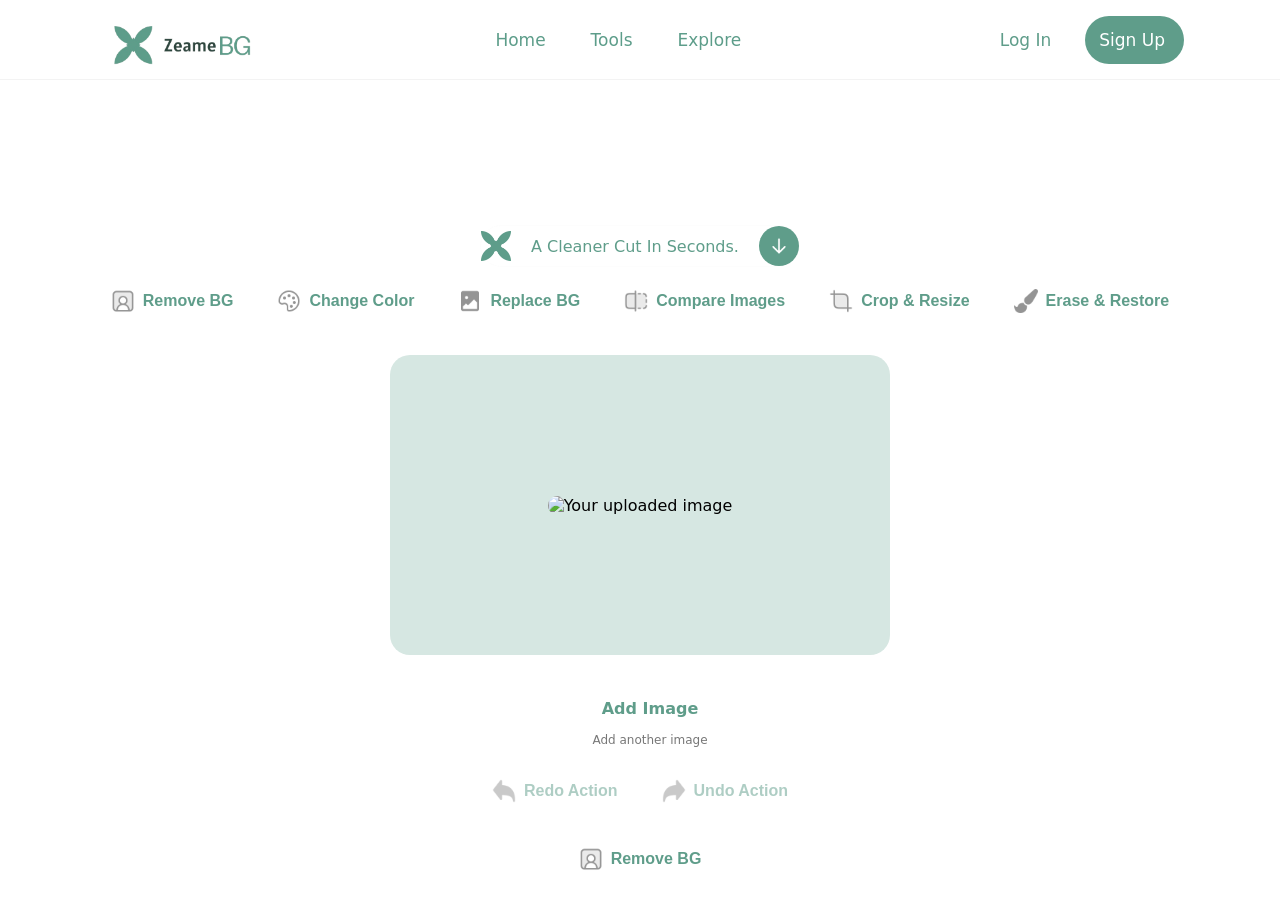
==== commit 780000f5: "hehehe" ====
--- a/remove.html
+++ b/remove.html
@@ -1,308 +1,695 @@
 <!DOCTYPE html>
 <html lang="en">
 <head>
-    <meta charset="UTF-8">
-    <meta name="viewport" content="width=device-width, initial-scale=1.0">
-    <title>ZeameBg</title>
-    <link rel="stylesheet" href="remove.css">
-    <link rel="icon" type="image/png" href="image/bgfac.png">
-
-
-
-<!-- Compare Images Modal -->
-<div id="compare-modal" class="compare-modal" hidden>
-    <div class="compare-panel" role="dialog"
-         aria-modal="true" aria-labelledby="compare-title">
-
-        <div class="compare-header">
-            <h2 id="compare-title">Compare Images</h2>
-            <button type="button" class="compare-close"
-                    aria-label="Close comparison">&times;</button>
-        </div>
-
-        <p class="compare-description">
-            Drag the slider to compare your original image
-            with the edited result.
-        </p>
-
-        <div class="compare-stage">
-            <img class="compare-before" alt="Original image">
-
-            <div class="compare-after-wrap">
-                <img class="compare-after" alt="Edited image">
-            </div>
-
-            <span class="compare-label compare-label-before">Before</span>
-            <span class="compare-label compare-label-after">After</span>
-
-            <div class="compare-divider">
-                <span>&#8596;</span>
-            </div>
-        </div>
-
-        <input class="compare-range" type="range"
-               min="0" max="100" value="50"
-               aria-label="Compare original and edited images">
-    </div>
-</div>
-
-
-
-<!-- Crop & Resize Editor -->
-<div id="crop-modal" class="crop-modal" hidden>
-    <div class="crop-panel" role="dialog"
-         aria-modal="true" aria-labelledby="crop-title">
-
-        <div class="crop-header">
-            <h2 id="crop-title">Crop & Resize</h2>
-            <button type="button" id="crop-close"
-                    class="crop-close" aria-label="Close">&times;</button>
-        </div>
-
-        <p class="crop-description">
-            Drag across the image to select the area you want to keep.
-        </p>
-
-        <div id="crop-stage" class="crop-stage">
-            <img id="crop-image" alt="Image to crop">
-            <div id="crop-selection" class="crop-selection" hidden></div>
-        </div>
-
-        <div class="crop-controls">
-            <label>
-                Crop ratio
-                <select id="crop-ratio">
-                    <option value="free">Free</option>
-                    <option value="1:1">Square (1:1)</option>
-                    <option value="4:3">Landscape (4:3)</option>
-                    <option value="3:4">Portrait (3:4)</option>
-                    <option value="16:9">Widescreen (16:9)</option>
-                    <option value="9:16">Vertical (9:16)</option>
-                </select>
-            </label>
-
-            <label>
-                Output width (px)
-                <input id="crop-width" type="number"
-                       min="1" max="10000" value="1080">
-            </label>
-
-            <label>
-                Output height (px)
-                <input id="crop-height" type="number"
-                       min="1" max="10000" value="1080">
-            </label>
-        </div>
-
-        <p id="crop-status" class="crop-status" aria-live="polite">
-            Select an area of the image to crop.
-        </p>
-
-        <div class="crop-actions">
-            <button type="button" id="crop-reset">Reset Selection</button>
-            <button type="button" id="crop-apply">Apply Crop & Resize</button>
-        </div>
-    </div>
-</div>
-
-
-
-    <script src="remove.js" defer></script>
+<meta charset="UTF-8">
+<meta name="viewport" content="width=device-width, initial-scale=1.0">
+<title>ZeameBg</title>
+<link rel="stylesheet" href="remove.css">
+<link rel="icon" type="image/png" href="image/bgfac.png">
+<script src="remove.js" defer></script>
 </head>
+
 <body>
-        <header>
+
+    <!-- Header and Navigation -->
+    <header>
         <nav>
-            <img src="image/zeamebg.png" alt="" width="160px">
-        <div class="container">
-           <div class="tool">
-             <div class="topian">
-                <p class="hwat">Uploads</p>
-            <div class="why"><img src="https://cardtonic.com/svg/caret-down.svg" alt=""></div>
-            </div>
-
-
-
-
-                </div>
-            
-                 <div class="tool">
-             <div class="topian">
-                <p class="hwat">Tools</p>
-            <div class="why"><img src="https://cardtonic.com/svg/caret-down.svg" alt=""></div>
-            </div>
-
-
-
-                
-                </div>
-
-             <div class="topian">
-                <a href="" class="nawa">
-                    <p class="hwat">Explore</p></div>
-                </a>
-            
-            </div>
-
-                <div class="whah pysics">    
+            <img src="image/zeamebg.png" alt="ZeameBG" width="160">
+
+            <div class="container">
+
+                <div class="tool">
+                    <a href="index.html">
+                        <div class="topian">
+                            <p class="hwat">Home</p>
+                            <div class="why">
+                                <img src="" alt="">
+                            </div>
+                        </div>
+                    </a>
+                </div>
+
+                <div class="tool">
+                    <div class="topian">
+                        <p class="hwat">Tools</p>
+                        <div class="why">
+                            <img src="" alt="">
+                        </div>
+                    </div>
+                </div>
+
+                <div class="topian">
+                    <a href="" class="nawa">
+                        <p class="hwat">Explore</p>
+                    </a>
+                </div>
+
+            </div>
+
+            <div class="whah pysics">
 
                 <div class="menu">
                     <div class="tool baka">
-             <div class="ware">
-                     <img src="image/menu-black.png" alt="" width="25px">
-                   </div>
-                 <div class="monkey">
+                        <div class="ware">
+                            <img src="image/menu-black.png"
+                                 alt="Menu"
+                                 width="25">
+                        </div>
+
+                        <div class="monkey"></div>
                     </div>
                 </div>
-                   </div>
-                
-                   <div class="hide">
-                     <a href="https://dashboard.cardtonic.com/signin">
-                     <div class="beast">
-                 <p class="fire ago">Log In</p></div>
-                 </a>
-                 </div>
-
-                 <div class="hide">
-                     <a href="https://dashboard.cardtonic.com/signin">
-                     <div class="siga">
-                 <p class="fire">Sign Up</p></div>
-                 </a>
-                 </div>
-                 </div>
-                  
-            </nav>                
+
+                <div class="hide">
+                    <a href="">
+                        <div class="beast">
+                            <p class="fire ago">Log In</p>
+                        </div>
+                    </a>
+                </div>
+
+                <div class="hide">
+                    <a href="">
+                        <div class="siga">
+                            <p class="fire">Sign Up</p>
+                        </div>
+                    </a>
+                </div>
+
+            </div>
+        </nav>
     </header>
+
+
+    <!-- Page Introduction -->
     <section class="solved">
+
         <div class="parce">
             <div class="math">
-            <img src="image/bgfac.png" alt="" width="30px">
-            <span class="frog">A Cleaner Cut In Seconds.</span>
-            <div class="with"><img src="image/arrowhite.png" alt="" width="20px" class="rota"></div>
+                <img src="image/bgfac.png" alt="" width="30">
+
+                <span class="frog">A Cleaner Cut In Seconds.</span>
+
+                <div class="with">
+                    <img src="image/arrowhite.png"
+                         alt=""
+                         width="20"
+                         class="rota">
+                </div>
+            </div>
         </div>
-        
+
+
+        <!-- Main Image Editor -->
 
 <section class="winner">
+
+<main class="mained">
+
+                <!-- Editor Toolbar -->
+<div class="tools">
+
+    <button type="button" id="remove-bg" class="whatq">
+        <img src="image/personbg.png" alt="" class="my-lady">
+<span class="animal">Remove BG</span> </button>
+
+
+    <!-- Change Background Color -->
+    <button type="button" id="open-color-picker" class="whatq">
+
+   <img src="image/pallete.png" alt="" class="my-lady">
+<span class="animal">Change Color</span> </button>
+
+<input type="color" id="bg-color" value="#ffffff" hidden>
+
+<!-- Color Picker Modal -->
+<div id="color-modal" class="color-modal" hidden>
+
+<div class="color-panel"
+    role="dialog"
+    aria-modal="true"
+    aria-labelledby="color-title">
+
+ <div class="color-header">
+<h2 id="color-title">
+    Choose a background color </h2>
+
+<button type="button"  id="close-color-picker" class="close-color" aria-label="Close"> &times;
+</button>
+    </div>
+
+    <label for="bg-color">Select a color</label>
+
+    <div class="color-input-row">
+
+<div class="custom-color-picker">
+    <!-- Color spectrum -->
+    <div id="color-spectrum"
+         class="color-spectrum"
+         role="application"
+         aria-label="Choose color saturation and brightness"
+         tabindex="0">
+        <div id="color-marker" class="color-marker"></div>
+    </div>
+
+    <!-- Hue slider -->
+    <label for="color-hue" class="picker-label">Hue</label>
+    <input type="range"
+           id="color-hue"
+           min="0"
+           max="360"
+           value="155"
+           aria-label="Choose hue">
+
+    <!-- Selected color preview -->
+    <div class="picker-preview-row">
+        <span id="picker-color-preview"></span>
+        <span id="picker-hex-preview">#FFFFFF</span>
+    </div>
+</div>
+
+<!-- HEX input: keep this outside the custom picker -->
+<input type="text"
+       id="color-hex"
+       value="#FFFFFF"
+       maxlength="7"
+       aria-label="HEX color code">
+
+        <label for="color-hex" class="meyz"></label>
+</div>     <p class="color-subtitle">Choose a preset</p>
+<div class="color-swatches">
+
+<button type="button"
+    class="swatch"
+    data-color="#FFFFFF"
+    style="background:#FFFFFF"
+    aria-label="White"></button>
+
+ <button type="button" class="swatch" data-color="#000000" style="background:#000000"
+aria-label="Black"></button>
+
+<button type="button" class="swatch"  data-color="#5F9D8A" style="background:#5F9D8A"
+ aria-label="Zeame green"></button>
+
+ <button type="button"
+        class="swatch"
+        data-color="#87CEEB"
+        style="background:#87CEEB"
+        aria-label="Sky blue"></button>
+
+<button type="button"
+         class="swatch"
+         data-color="#FFD700"
+        style="background:#FFD700"
+        aria-label="Gold"></button>
+
+<button type="button"
+         class="swatch"
+         data-color="#FFB6C1"
+         style="background:#FFB6C1"
+         aria-label="Pink"></button>
+
+<button type="button"
+         class="swatch"
+         data-color="#808080"
+        style="background:#808080"
+        aria-label="Gray"></button>
+
+ <button type="button"
+        class="swatch"
+        data-color="#90EE90"
+        style="background:#90EE90"
+        aria-label="Light green"></button>
+</div>
+
+<div class="color-actions">
+     <button type="button"
+        id="cancel-color"
+    class="color-cancel">
+    Cancel
+    </button>
+<button type="button" id="apply-color" class="color-apply">
+    Apply Color
+</button>
+</div>
+</div>
+</div>
+
+
+     <!-- Replace Background -->
+                    
+<!-- Replace Background button -->
+<button type="button" id="replace-bg" class="whatq">
+    <img src="image/mountainbg.png" alt="" class="my-lady">
+    <span class="animal">Replace BG</span>
+</button>
+
+<!-- Replace Background Modal -->
+<div id="replace-bg-modal" class="replace-bg-modal" hidden>
+    <div class="replace-bg-panel"
+         role="dialog"
+         aria-modal="true"
+         aria-labelledby="replace-bg-title">
+
+        <div class="replace-bg-header">
+            <div>
+                <h2 id="replace-bg-title">Replace Background</h2>
+                <p>Choose a background for your image.</p>
+            </div>
+
+            <button type="button"
+                    id="close-replace-bg"
+                    class="close-color"
+                    aria-label="Close">
+                &times;
+            </button>
+        </div>
+
+        <!-- Choose where the background comes from -->
+        <div class="replace-bg-tabs">
+            <button type="button"
+                    class="replace-bg-tab active"
+                    data-bg-tab="gallery">
+                Explore backgrounds
+            </button>
+
+            <button type="button"
+                    class="replace-bg-tab"
+                    data-bg-tab="upload">
+                Upload your own
+            </button>
+        </div>
+
+        <!-- Unsplash-powered background search and gallery -->
+        <section id="bg-gallery-section" aria-labelledby="bg-gallery-title">
+            <h3 id="bg-gallery-title">Explore backgrounds</h3>
+            <p>Search for a scene or choose a category to find your new background.</p>
+
            
-<main class="mained">
-
-    <div class="tools">
-       
-<button id="remove-bg" class="whatq">
-         <img src="image/personbg.png" alt=""  class="my-lady">    
-        <span class="animal">Remove BG</span></button>
-       
-<!-- Change Color button -->
-<button type="button" id="open-color-picker" class="whatq">
-    <img src="image/pallete.png" alt=""  class="my-lady">
-    <span class="animal">Change Color</span>
+<form id="bg-search-form" class="bg-search-form" role="search">
+    <label class="sr-only" for="bg-search-input">
+        Search backgrounds
+    </label>
+
+    <input
+        type="search"
+        id="bg-search-input"
+        name="query"
+        placeholder="Try “beach”, “studio” or “luxury office”"
+        autocomplete="off"
+        maxlength="100"
+    >
+
+    <button type="submit" id="bg-search-button">
+        Search
+    </button>
+</form>
+
+
+            <label for="bg-category">Or browse by category</label>
+            <select id="bg-category">
+                <option value="all">All backgrounds</option>
+                <option value="nature">Nature</option>
+                <option value="beach">Beach</option>
+                <option value="studio">Studio</option>
+                <option value="office">Office</option>
+                <option value="city">City</option>
+                <option value="abstract">Abstract</option>
+            </select>
+
+            <div id="bg-gallery" class="bg-gallery" aria-label="Background search results">
+                <!-- remove.js will insert Unsplash results here -->
+            </div>
+
+            <p id="bg-gallery-status" aria-live="polite" role="status">
+                Search for a background or choose a category.
+            </p>
+
+            <button type="button" id="bg-load-more" class="color-cancel" hidden>
+                Load more backgrounds
+            </button>
+
+            <p class="bg-attribution-note">
+                Photos provided by <a href="https://unsplash.com/" target="_blank" rel="noopener noreferrer">Unsplash</a>.
+                Photographer credits will appear with the results.
+            </p>
+        </section>
+
+        <!-- Upload a background from the device -->
+        <section id="bg-upload-section" hidden>
+            <label for="replacement-bg-file" class="bg-upload-box">
+                <span class="animal">Choose a background image</span>
+                <span>JPG, PNG or WebP</span>
+            </label>
+
+            <input type="file"
+                   id="replacement-bg-file"
+                   accept="image/jpeg,image/png,image/webp"
+                   hidden>
+
+            <div id="uploaded-bg-preview" hidden>
+                <img id="uploaded-bg-image"
+                     alt="Selected replacement background">
+                <p id="uploaded-bg-name"></p>
+            </div>
+        </section>
+
+        <!-- Adjust the replacement background -->
+        <div class="replacement-bg-adjustments">
+            <h3>Background fit</h3>
+
+            <label for="replacement-bg-fit">How should it fit?</label>
+            <select id="replacement-bg-fit">
+                <option value="cover">Fill the canvas</option>
+                <option value="contain">Show the entire background</option>
+                <option value="stretch">Stretch to fit</option>
+            </select>
+
+            <button type="button"
+                    id="open-bg-crop"
+                    class="color-cancel">
+                Crop / resize background
+            </button>
+        </div>
+
+        <div class="color-actions">
+            <button type="button"
+                    id="cancel-replace-bg"
+                    class="color-cancel">
+                Cancel
+            </button>
+
+            <button type="button"
+                    id="apply-replace-bg"
+                    class="color-apply">
+                Apply Background
+            </button>
+        </div>
+
+    </div>
+</div>
+
+
+    <!-- Compare Images -->
+<button type="button" id="compare-images" class="whatq">
+<img src="image/slideba.png" alt="" class="my-lady">
+<span class="animal">Compare Images</span></button>
+
+
+<!-- Crop and Resize -->
+    <button type="button" id="crop-resize" class="whatq">
+<img src="image/crop.png" alt="" class="my-lady">
+<span class="animal">Crop &amp; Resize</span></button>
+
+
+<!-- Erase and Restore -->
+    <button type="button" id="erase-restore"class="whatq">
+
+    <img src="image/paintbrush.png" alt="" class="my-lady">
+    <span class="animal">Erase &amp; Restore</span> </button>
+ </div>
+
+
+<!-- Main Image Preview -->
+    <div class="preview">
+    <img id="jiggy" alt="Your uploaded image">
+    
+<div id="processing-overlay" class="processing-overlay" hidden>
+    <div class="spinner" aria-hidden="true"></div>
+    <p id="processing-message" role="status" aria-live="polite">
+        Removing background…
+    </p>
+</div>
+</div>
+
+
+    <!-- Image Collection and Upload -->
+    <div class="image-upload-row">
+
+     <div class="image-thumbnail-list" id="image-thumbnail-list">
+    <!-- JavaScript adds image thumbnails here -->
+    </div>
+
+    <div class="upload-controls">
+<input type="file" id="well-well" accept="image/*"  hidden>
+ <label for="well-well" class="well-well">
+ <span class="animal">Add Image</span></label>
+
+<span class="thumbnail-caption">
+    Add another image
+     </span>
+
+<!-- Download Result -->
+<div class="well-nam" id="download-container">
+    <a id="download" hidden class="well">
+        Download Image
+    </a>
+</div>
+     
+    </div>
+    </div>
+
+
+
+
+<div class="coconut">
+    <button type="button" id="cancel-action" class="whatq" hidden>
+        <img src="image/cancel.png" alt="" class="my-lady">
+        <span class="animal">Cancel Action</span>
+    </button>
+
+    <button type="button" id="redo-action" class="whatq" disabled>
+    <img src="image/rightdo.png" alt="" class="my-lady">
+    <span class="animal">Redo Action</span>
 </button>
 
-<!-- Hidden native color input -->
-<input type="color" id="bg-color" value="#ffffff" hidden>
-
-<!-- Color picker popup -->
-<div id="color-modal" class="color-modal" hidden>
-    <div class="color-panel" role="dialog" aria-modal="true" aria-labelledby="color-title">
-
-        <div class="color-header">
-            <h2 id="color-title">Choose a background color</h2>
-            <button type="button" id="close-color-picker" class="close-color" aria-label="Close">&times;</button>
+<button type="button" id="undo-action" class="whatq" disabled>
+    <img src="image/leftdo.png" alt="" class="my-lady">
+    <span class="animal">Undo Action</span>
+</button>
+</div>
+
+
+
+
+<!-- Main Remove Background Button -->
+<button type="button" id="remove-bg-bottom" class="whatq">
+ <img src="image/personbg.png" alt="" class="my-lady">
+<span class="animal">Remove BG</span> </button>
+
+
+ </main>
+</section>
+</section>
+
+<!-- Compare Images Modal -->
+    <div id="compare-modal" class="compare-modal" hidden>
+
+    <div class="compare-panel" role="dialog" aria-modal="true" aria-labelledby="compare-title">
+    <div class="compare-header">
+    <h2 id="compare-title">Compare Images</h2>
+
+<button type="button" class="compare-close" aria-label="Close comparison">
+                    &times;
+                </button>
+            </div>
+
+            <p class="compare-description">
+                Drag the slider to compare your original image
+                with the edited result.
+            </p>
+
+            <div class="compare-stage">
+
+                <img class="compare-before" alt="Original image">
+
+                <div class="compare-after-wrap">
+                    <img class="compare-after" alt="Edited image">
+                </div>
+
+                <span class="compare-label compare-label-before">
+                    Before
+                </span>
+
+                <span class="compare-label compare-label-after">
+                    After
+                </span>
+
+                <div class="compare-divider">
+                    <span>&#8596;</span>
+                </div>
+
+            </div>
+
+            <input class="compare-range"
+                   type="range"
+                   min="0"
+                   max="100"
+                   value="50"
+                   aria-label="Compare original and edited images">
+
         </div>
-
-        <label for="bg-color">Select a color</label>
-
-        <div class="color-input-row">
+    </div>
+
+
+    <!-- Crop and Resize Modal -->
+    <div id="crop-modal" class="crop-modal" hidden>
+
+        <div class="crop-panel"
+             role="dialog"
+             aria-modal="true"
+             aria-labelledby="crop-title">
+
+            <div class="crop-header">
+                <h2 id="crop-title">Crop &amp; Resize</h2>
+
+                <button type="button"
+                        id="crop-close"
+                        class="crop-close"
+                        aria-label="Close">
+                    &times;
+                </button>
+            </div>
+
+            <p class="crop-description">
+                Drag across the image to select the area you want to keep.
+            </p>
+
             
-<label for="popup-color" class="color-picker-button">
-    <img src="image/palette.png" alt="Choose a color">
-</label>
-
-<input type="color" id="popup-color" value="#ffffff" hidden>
-
-            <label for="popup-color" class="lesn"></label>
-            <input type="text" id="color-hex" value="#FFFFFF" maxlength="7" aria-label="HEX color code">
-            <label for="color-hex" class="meyz">
-
-            </label>
+<div class="crop-target-control">
+    <p>What do you want to adjust?</p>
+
+    <div class="crop-target-options">
+        <label>
+            <input type="radio"
+                   name="crop-target"
+                   value="background"
+                   checked>
+            <span>Background only</span>
+        </label>
+
+        <label>
+            <input type="radio"
+                   name="crop-target"
+                   value="whole-image">
+            <span>Entire image</span>
+        </label>
+    </div>
+
+    <p class="crop-target-hint" id="crop-target-hint">
+        Crop or resize the replacement background without changing the subject.
+    </p>
+</div>
+
+
+            <div id="crop-stage" class="crop-stage">
+                <img id="crop-image" alt="Image to crop">
+
+                <div id="crop-selection"
+                     class="crop-selection"
+                     hidden></div>
+            </div>
+
+            <div class="crop-controls">
+
+                <label>
+                    Crop ratio
+
+                    <select id="crop-ratio">
+                        <option value="free">Free</option>
+                        <option value="1:1">Square (1:1)</option>
+                        <option value="4:3">Landscape (4:3)</option>
+                        <option value="3:4">Portrait (3:4)</option>
+                        <option value="16:9">Widescreen (16:9)</option>
+                        <option value="9:16">Vertical (9:16)</option>
+                    </select>
+                </label>
+
+                <label>
+                    Output width (px)
+
+                    <input id="crop-width"
+                           type="number"
+                           min="1"
+                           max="10000"
+                           value="1080">
+                </label>
+
+                <label>
+                    Output height (px)
+
+                    <input id="crop-height"
+                           type="number"
+                           min="1"
+                           max="10000"
+                           value="1080">
+                </label>
+
+            </div>
+
+            <p id="crop-status"
+               class="crop-status"
+               aria-live="polite">
+                Select an area of the image to crop.
+            </p>
+
+            <div class="crop-actions">
+                <button type="button" id="crop-reset">
+                    Reset Selection
+                </button>
+
+                <button type="button" id="crop-apply">
+                    Apply Crop &amp; Resize
+                </button>
+            </div>
+
         </div>
-
-        <p class="color-subtitle">Choose a preset</p>
-        <div class="color-swatches">
-            <button type="button" class="swatch" data-color="#FFFFFF" style="background:#FFFFFF" aria-label="White"></button>
-            <button type="button" class="swatch" data-color="#000000" style="background:#000000" aria-label="Black"></button>
-            <button type="button" class="swatch" data-color="#5F9D8A" style="background:#5F9D8A" aria-label="Zeame green"></button>
-            <button type="button" class="swatch" data-color="#87CEEB" style="background:#87CEEB" aria-label="Sky blue"></button>
-            <button type="button" class="swatch" data-color="#FFD700" style="background:#FFD700" aria-label="Gold"></button>
-            <button type="button" class="swatch" data-color="#FFB6C1" style="background:#FFB6C1" aria-label="Pink"></button>
-            <button type="button" class="swatch" data-color="#808080" style="background:#808080" aria-label="Gray"></button>
-            <button type="button" class="swatch" data-color="#90EE90" style="background:#90EE90" aria-label="Light green"></button>
-        </div>
-
-        <div class="color-actions">
-            <button type="button" id="cancel-color" class="color-cancel">Cancel</button>
-            <button type="button" id="apply-color" class="color-apply">Apply Color</button>
-        </div>
-
-    </div>
-</div>
-
-
-        <button id="replace-bg" class="whatq">
-            <img src="image/mountainbg.png" alt=""  class="my-lady">
-            <span class="animal">
-            Replace BG
-        </span></button>
-
-
-        <!-- Compare Images button -->
-<button type="button" id="compare-images" class="whatq">
-    <img src="image/slideba.png" alt=""  class="my-lady">
-    <span class="animal">Compare Images</span>
-</button>
-
-<!-- Crop & Resize button -->
-<button type="button" id="crop-resize" class="whatq">
-    <img src="image/crop.png" alt=""  class="my-lady">
-    <span class="animal">Crop & Resize</span>
-</button>
-
-<!-- Erase & Restore button -->
-<button type="button" id="erase-restore" class="whatq">
-    <img src="image/paintbrush.png" alt=""  class="my-lady">
-    <span class="animal">Erase & Restore</span>
-</button>
-
-    </div>
-
-
-<div class="preview">
-    <img id="jiggy" alt="Your uploaded image">
-</div>
-
-<div class="image-upload-row">
-    <div class="image-thumbnail" id="image-thumbnail">
-        <img id="thumbnail-preview" alt="Current image preview" hidden>
-        <span id="thumbnail-placeholder">No image</span>
-    </div>
-
-    <div class="upload-controls">
-        <input type="file" id="well-well" accept="image/*" hidden>
-
-        <label for="well-well" class="well-well">
-            <span class="animal">Add Image</span>
-        </label>
-        <span class="thumbnail-caption">Current image</span>
-    </div>
-</div>
-
-    <button id="remove-bg" class="whatq">
-         <img src="image/personbg.png" alt=""  class="my-lady">    
-        <span class="animal">Remove BG</span></button>
-    <div class="well-nam">
-        <a id="download" hidden class="well">Download Image</a>
-    </div>
-</main>
-
+    </div>
+
+<div id="erase-modal" class="erase-modal" hidden>
+
+<section id="erase-editor" class="erase-editor" hidden>
+    <h3>Erase &amp; Restore</h3>
+
+    <p>Brush over the image to erase unwanted areas or restore original pixels.</p>
+
+    <div class="erase-toolbar">
+        <button type="button" data-mode="erase" class="active">
+            Erase
+        </button>
+
+        <button type="button" data-mode="restore">
+            Restore
+        </button>
+    </div>
+
+    <label class="erase-control">
+        <span>
+            Brush size: <strong id="erase-size-value">30</strong> px
+        </span>
+        <input id="erase-brush-size" type="range"
+               min="5" max="100" value="30">
+    </label>
+
+    <label class="erase-control">
+        <span>
+            Softness: <strong id="erase-softness-value">30</strong>%
+        </span>
+        <input id="erase-brush-softness" type="range"
+               min="0" max="100" value="30">
+    </label>
+
+    <div class="erase-actions">
+        <button type="button" data-action="cancel">Cancel</button>
+
+        <button type="button" data-action="apply" class="apply-edits">
+            Apply edits
+        </button>
+    </div>
 </section>
+</div>
+
+
+
 </body>
-</html>
+</html>
--- a/remove.css
+++ b/remove.css
@@ -231,49 +231,9 @@
 
 
 
-
-
-
-.this{
-    font-size: 60px;
-    font-family: 'Franklin Gothic Medium', 'Arial Narrow', Arial, sans-serif;
-    color: #649989;
-    text-align: center;
-    margin: 30px;
-   
-}
-.btn{
-   background-color: rgb(243, 239, 239);
-   width: 100px;
-   height: 40px;
-   border: 0;
-   border-radius: 40px;
-    font-family:Arial, Helvetica, sans-serif;
-   color: rgb(68, 68, 68);
-   font-size: large;
-   font-weight: 400;
-}
-.button{
-   display: flex;
-   gap: 15px;
-   justify-content: center;
-   flex-wrap: wrap;
-  }
-  .ilo{
-    margin-top: 30px;
-    display: flex;
-    justify-content: center;
-    gap: 20px;
-    flex-wrap: wrap;
-  }
-
-  .imaz{
-    
-width: 300px;
-height: 350px;
-border-radius: 10px;
-
-  }
+#download-container:has(#download[hidden]) {
+    display: none;
+}
 
 
   .mr{
@@ -290,67 +250,9 @@
     font-size: large;
     margin-bottom: 100px;
   }
- .td {
-  width: 40%;
-  padding: 20px;
-  margin: 40px auto 0;
-  border-radius: 30px;
-  box-shadow: 0 0 70px -25px rgba(0, 0, 0, 0.5);
-  max-height: 400px;
-  display: flex;
-  flex-direction: column;
-  align-items: center;
-  justify-content: center;
-  margin-bottom: 50px;
-  cursor: pointer;
-}
-
-.upload {
-  height: 50px;
-  width: 200px;
-  background-color: #5f9c8a;
-  border-radius: 25px;
-  text-align: center;
-  display: flex;
-  justify-content: center;
-  cursor: pointer;
-}
-
-.upload:hover{
-    background-color: #eafdf4;
-   
-}
-.upload:hover .up{
- color: #5f9c8a;
-}
-.up {
-  font-family:'Lucida Sans', 'Lucida Sans Regular',
-   'Lucida Grande', 'Lucida Sans Unicode', Geneva, Verdana, sans-serif;
-   color: white;
-   font-weight: bolder;
-   font-size: larger;
-
-}
-
-.thy {
-  color: rgb(116, 113, 113);
-  font:100;
-  font-family: 'Franklin Gothic Medium', 'Arial Narrow',
-   Arial, sans-serif;
-  font-size: 20px;
-  cursor: pointer;
-}
-.sme{
-  color: grey;
-  font-family: 'Lucida Sans', 'Lucida Sans Regular', 'Lucida Grande', 'Lucida Sans Unicode', Geneva,
-   Verdana, sans-serif;
-   margin-top: 10px;
-   cursor: pointer;
-}
-.ptp {
-  text-align: center;
-  color: grey;
-}
+
+
+
 .last {
     margin-top: 50px;
   align-items: center;
@@ -469,48 +371,17 @@
     border: 1px solid rgba(238, 237, 237, 0.144);
     cursor: pointer;
 }
-.mistake{
-    width: 780px;
-}
-.ead{
-   
-    margin: 0;
-    font-weight: 500;
-    font-size: 65px;
-    text-align: center;
-    color: #5f9d8a;
-}
+
+
 .tan{
     color: #162c25c5;
 }
-.rhombus{
-    width: fit-content;
-    width: 550px;
-
-}
-
-.metre{
-    font-size: 22px;
-    font-weight: 400;
-    color: #5f9d8a;
-    margin: 0;
-    text-align: center;
-}
-.flute{
-    width: 440px; 
-    height: 120px; 
-    background-color: #5f9d8a; 
-    border-radius: 70px; 
-    transition: background-color 0.3s ease-in-out;
-    color: white;
-   display: flex;
-   justify-content: center;
-   align-items: center;
-   margin-top: -9px;
-}
-.flute:hover{
-    background-color: #99a19f;
-}
+
+
+
+
+ 
+
 .parce{
     display: flex;
     flex-direction: column;
@@ -518,44 +389,6 @@
     justify-content: center;
     gap: 40px;
 }
-.find{
-    width: 630px;
-    margin-left: 80px;
-    margin-top: 200px;
-}
-
-.amati{
-    
-    width: 350px;
-}
-
-.bake{
-    margin: 0;
-    font-weight: 500;
-    font-size: 70px;
-    
-    color: #e3ecef;
-}
-
-.param{
-  margin: 0;
-    font-weight: 700;
-    font-size: 50px;
-    
-    color: rgb(0,36,68);  
-}
-
-
-
-
-.mars{
-    font-size: 20px;
-    font-weight: 350;
-    color: rgb(54,75,103);
-    margin: 0;
-   line-height: 1.5;
-}
-
 
 .thought{
     display: flex;
@@ -564,39 +397,10 @@
  
 }
 
-
-.menance{
-    width: 500px;
-    height: 650px;
-}
-
-.image-move{
-    position: relative;
-    bottom: -80px;
-}
-.align-cards{
-    display: flex;
-    align-items: center;
-    justify-content: center;
-    width: 90%;
-    justify-content: space-between;
-    justify-self: center;
-    flex-wrap: wrap;
-}
-.second{
-    background-color: rgb(36,212,227);
-}
-.third{
-    width: 40px;
-}
 .menu{
     display: none;
 }
-.image-move2{
-    position: relative;
-    bottom: -100px;
-    right: -210px;
-}
+
 .anime{
     margin-top: 0;
 }
@@ -614,16 +418,7 @@
     justify-content: space-between;
     margin-top: 20px;
 }
-.mene{
-    max-width: 40px;
-}
-
-.fatherdiv {
-    width: 100%;
-    max-width: 100%;
-    background-color: #d6e7e2;
-    padding-top: 10px;
-}
+
 
 .remot {
     font-size: 40px;
@@ -648,52 +443,9 @@
  color: rgb(73, 72, 72);
 }
 
-.soncard {
-    width: 80%;
-    max-width: 340px;
-    height: 420px;
-   
-    background-color: white;
-    border: 2px solid #c3c4c5;
-    
-    border-radius: 15px;
-    
-    padding: 0px 20px 50px;
-    color: #4e5d58;
-}
-.quote {
-    display: block;
-    font-size: 20px;
-   
-    color: #4e5d58;
-    font-family: Verdana,
-     Geneva, Tahoma, sans-serif;}
-
-     .quote2 {
-    display: block;
-    font-size: 20px;
-   
-    color: rgb(68, 68, 68);
-    font-family: Verdana,
-     Geneva, Tahoma, sans-serif;
-}
-.img {
-    margin-top: 40px;
-}
-.img2 {
-    margin-top: 40px;
-    }
-
-.img3 {
-    margin-top: 40px;
-}
-.quote3 {
-    display: block;
-    font-size: 20px;
-    padding-top: 40px;
-    color: #444444;
-    font-family: Verdana,
-     Geneva, Tahoma, sans-serif;}
+
+
+
 
 .neban{
     display: flex;
@@ -714,29 +466,39 @@
     display: none !important;
 }
 
+/* Color picker overlay */
 .color-modal {
     position: fixed;
     inset: 0;
-    z-index: 2000;
-    display: flex;
-    align-items: center;
-    justify-content: center;
-    padding: 16px;
-    background: rgba(0, 0, 0, 0.45);
+    z-index: 1000;
+
+    /* Keep the image visible behind the picker */
+    background: rgba(0, 0, 0, 0.15);
+
+    /* Position the picker on the right */
+    display: flex;
+    justify-content: flex-end;
+    align-items: center;
+
+    padding: 20px;
     box-sizing: border-box;
 }
 
-/* Popup panel */
+/* Floating color picker panel */
 .color-panel {
-    width: 100%;
-    max-width: 380px;
-    padding: 24px;
-    border-radius: 20px;
+    position: relative;
+    width: 320px;
+    max-width: 100%;
+    max-height: calc(100vh - 40px);
+
+    overflow-y: auto;
+    box-sizing: border-box;
+
+    padding: 22px;
+    border-radius: 16px;
     background: #fff;
-    color: #222;
-    box-shadow: 0 15px 45px rgba(0, 0, 0, 0.2);
-    box-sizing: border-box;
-    font-family: system-ui, sans-serif;
+
+    box-shadow: 0 8px 30px rgba(0, 0, 0, 0.2);
 }
 
 .color-header {
@@ -770,22 +532,9 @@
     margin: 0 0 10px;
 }
 
-.color-input-row {
-    display: flex;
-    align-items: center;
-    gap: 12px;
-    margin-bottom: 24px;
-}
-
-#popup-color {
-    width: 54px;
-    height: 48px;
-    padding: 3px;
-    border: 1px solid #ddd;
-    border-radius: 10px;
-    background: white;
-    cursor: pointer;
-}
+
+
+
 
 #color-hex {
     flex: 1;
@@ -836,7 +585,17 @@
 .color-cancel {
     border: 1px solid #ddd;
     background: white;
+    padding: 12px;
+    border-radius: 20px;
     color: #333;
+}
+
+.color-cancel:hover {
+    border: 1px solid #ddd;
+    background: #5f9d8a;
+    padding: 12px;
+    border-radius: 20px;
+    color: white;
 }
 
 .color-apply {
@@ -999,7 +758,7 @@
 .compare-panel {
     background: #fff;
     color: #222;
-    width: min(700px, 100%);
+    width: min(680px, calc(100vw - 32px));
     padding: 20px;
     border-radius: 16px;
     box-sizing: border-box;
@@ -1022,7 +781,7 @@
     background: transparent;
     font-size: 32px;
     cursor: pointer;
-    color: #333;
+    color: #5f9c8a;
 }
 
 .compare-description {
@@ -1103,7 +862,38 @@
     width: 100%;
     margin: 20px 0 0;
     cursor: ew-resize;
-    accent-color: #5f9d8a;
+    accent-color:#5f9c8a;
+}
+
+
+.compare-panel {
+    width: min(680px, calc(100vw - 32px));
+    max-height: calc(100dvh - 32px);
+    overflow-y: auto;
+    padding: 16px;
+    box-sizing: border-box;
+}
+
+.compare-stage {
+    max-height: 360px;
+    overflow: hidden;
+}
+
+.compare-stage img {
+    max-height: 360px;
+    object-fit: contain;
+}
+
+@media (max-width: 640px) {
+    .compare-panel {
+        width: calc(100vw - 24px);
+        padding: 12px;
+    }
+
+    .compare-stage,
+    .compare-stage img {
+        max-height: 260px;
+    }
 }
 
 
@@ -1259,108 +1049,449 @@
 }
 
 
+
+
+
+/* Canva-style crop selection */
+.crop-selection {
+    pointer-events: auto;
+    cursor: move;
+    touch-action: none;
+    border: 2px solid #5f9d8a;
+    background: rgba(95, 157, 138, 0.10);
+}
+
+.crop-handle {
+    position: absolute;
+    z-index: 2;
+    width: 14px;
+    height: 14px;
+    padding: 0;
+    border: 2px solid #5f9d8a;
+    background: #fff;
+    box-shadow: 0 1px 4px rgba(0, 0, 0, 0.25);
+    transform: translate(-50%, -50%);
+    touch-action: none;
+}
+
+.crop-handle-nw,
+.crop-handle-ne,
+.crop-handle-sw,
+.crop-handle-se {
+    border-radius: 50%;
+}
+
+.crop-handle-n,
+.crop-handle-s {
+    width: 26px;
+    height: 10px;
+    border-radius: 6px;
+}
+
+.crop-handle-e,
+.crop-handle-w {
+    width: 10px;
+    height: 26px;
+    border-radius: 6px;
+}
+
+.crop-handle-nw { left: 0; top: 0; cursor: nwse-resize; }
+.crop-handle-n  { left: 50%; top: 0; cursor: ns-resize; }
+.crop-handle-ne { left: 100%; top: 0; cursor: nesw-resize; }
+.crop-handle-e  { left: 100%; top: 50%; cursor: ew-resize; }
+.crop-handle-se { left: 100%; top: 100%; cursor: nwse-resize; }
+.crop-handle-s  { left: 50%; top: 100%; cursor: ns-resize; }
+.crop-handle-sw { left: 0; top: 100%; cursor: nesw-resize; }
+.crop-handle-w  { left: 0; top: 50%; cursor: ew-resize; }
+
+.crop-stage {
+    touch-action: none;
+}
+
+@media (max-width: 600px) {
+    .crop-controls {
+        grid-template-columns: 1fr;
+    }
+
+    .crop-handle {
+        width: 18px;
+        height: 18px;
+    }
+
+    .crop-handle-n,
+    .crop-handle-s {
+        width: 30px;
+        height: 12px;
+    }
+
+    .crop-handle-e,
+    .crop-handle-w {
+        width: 12px;
+        height: 30px;
+    }
+}
+
+
+.coconut {
+    display: flex;
+    align-items: center;
+    flex-wrap: wrap;
+    justify-content: center;
+    gap: 12px;
+}
+
+/* Make sure hidden buttons never appear because of other CSS rules */
+.whatq[hidden] {
+    display: none !important;
+}
+
+/* Optional: style the buttons consistently */
+.whatq {
+    display: inline-flex;
+    align-items: center;
+    justify-content: center;
+    gap: 8px;
+    cursor: pointer;
+}
+
+/* Optional: indicate when Undo is unavailable, if you later disable it */
+.whatq:disabled {
+    opacity: 0.5;
+    cursor: not-allowed;
+}
+
+
+
+
+
+
 /* Image thumbnail beside Add Image */
+
+/* Image collection beside Add Image */
+
+/* Image collection beside Add Image */
+
 .image-upload-row {
     display: flex;
     align-items: center;
+    justify-content: center;
     gap: 12px;
     margin-top: 14px;
-}
-
+    scrollbar-width: none;
+    width: 40%;
+    max-width: 100%;
+    min-width: 0;
+    box-sizing: border-box;
+}
+
+/* Scrollable thumbnail area */
+.image-thumbnail-list {
+    display: flex;
+    align-items: center;
+    gap: 8px;
+    flex-direction: row;
+    
+    min-width: 0;
+    max-width: 100%;
+    
+    overflow-x: auto;
+    overflow-y: hidden;
+    padding: 4px;
+
+    box-sizing: border-box;
+    scroll-behavior: smooth;
+    scrollbar-width: none;
+}
+
+
+/* Keep every thumbnail a fixed size */
 .image-thumbnail {
     width: 64px;
     height: 64px;
-    flex-shrink: 0;
-    display: flex;
-    align-items: center;
-    justify-content: center;
+    flex: 0 0 64px;
+    scrollbar-width: none;
+    display: flex;
+    align-items: center;
+    justify-content: center;
+
     overflow: hidden;
     border: 1px solid #ddd;
     border-radius: 10px;
     background: #f5f5f5;
     color: #777;
     font-size: 11px;
-}
-.lesn{
-    border-radius: 5px;
-}
-.meyz{
-    border-radius: 5px;
-}
-
-
-.color-picker-button {
-    width: 42px;
-    height: 42px;
-    display: inline-flex;
-    align-items: center;
-    justify-content: center;
     cursor: pointer;
-    border-radius: 10px;
-    transition: background 0.2s ease;
-}
-
-.color-picker-button:hover {
-    background: #f0eaff;
-}
-
-.color-picker-button img {
-    width: 26px;
-    height: 26px;
-    object-fit: contain;
-}
-
+    transition: border-color 0.2s ease;
+}
 
 .image-thumbnail img {
+    display: block;
     width: 100%;
     height: 100%;
     object-fit: contain;
 }
 
+/* Highlight selected image */
+.image-thumbnail.active {
+    border: 2px solid #5f9d8a;
+}
+
+/* Keep upload controls visible */
 .upload-controls {
     display: flex;
+    flex: 0 0 auto;
     flex-direction: column;
-    align-items: flex-start;
+    align-items: center;
+    justify-content: center;
     gap: 5px;
+
+    position: relative;
+    z-index: 1;
 }
 
 .thumbnail-caption {
     font-size: 12px;
     color: #777;
-}
-
+    text-align: center;
+}
+
+.image-thumbnail-list {
+    scroll-padding-inline: 8px;
+}
+
+/* Smaller thumbnails on phones */
 @media (max-width: 480px) {
+    .image-upload-row {
+        gap: 8px;
+    }
+
+    .image-thumbnail-list {
+        gap: 6px;
+    }
+
     .image-thumbnail {
         width: 54px;
         height: 54px;
-    }
-
+        flex-basis: 54px;
+    }
     .image-upload-row {
-        gap: 10px;
-    }
-}
-
-
-@media (max-width: 520px) {
-    .crop-panel {
-        padding: 15px;
-    }
-
-    .crop-controls {
-        grid-template-columns: 1fr;
-    }
-
-    .crop-actions {
-        flex-direction: column;
-    }
-
-    .crop-actions button {
-        width: 100%;
-    }
-}
-
-
-
+    display: flex;
+    align-items: center;
+    gap: 12px;
+    margin-top: 14px;
+    scrollbar-width: none;
+    width: 100%;
+    max-width: 100%;
+    min-width: 0;
+    box-sizing: border-box;
+}
+
+}
+
+
+
+
+
+
+/* ============================================
+   ZEAMEBG IMAGE COMPARISON POPUP
+============================================ */
+
+#compare-modal {
+    position: fixed;
+    inset: 0;
+    z-index: 99999;
+    display: flex;
+    align-items: center;
+    justify-content: center;
+    padding: 20px;
+    background: rgba(0, 0, 0, 0.72);
+    backdrop-filter: blur(5px);
+}
+
+.compare-dialog {
+    position: relative;
+    width: min(850px, 100%);
+    max-height: 92vh;
+    overflow-y: auto;
+    padding: 28px;
+    border-radius: 18px;
+    background: #fff;
+    color: #222;
+    box-shadow: 0 20px 70px rgba(0, 0, 0, 0.3);
+}
+
+.compare-dialog h2 {
+    margin: 0 35px 8px 0;
+    font-size: 24px;
+    color: #4a148c;
+}
+
+.compare-subtitle {
+    margin: 0 0 22px;
+    color: #777;
+    font-size: 14px;
+    line-height: 1.5;
+}
+
+.compare-close {
+    position: absolute;
+    top: 16px;
+    right: 18px;
+    width: 38px;
+    height: 38px;
+    border: none;
+    border-radius: 50%;
+    background: #f1f1f1;
+    color: #333;
+    font-size: 28px;
+    cursor: pointer;
+}
+
+.compare-close:hover {
+    background: #e5e5e5;
+}
+
+/* Comparison canvas */
+.compare-stage {
+    position: relative;
+    width: 100%;
+    aspect-ratio: 4 / 3;
+    overflow: hidden;
+    border-radius: 12px;
+    background-color: #eee;
+    background-image:
+        linear-gradient(45deg, #ddd 25%, transparent 25%),
+        linear-gradient(-45deg, #ddd 25%, transparent 25%),
+        linear-gradient(45deg, transparent 75%, #ddd 75%),
+        linear-gradient(-45deg, transparent 75%, #ddd 75%);
+    background-size: 20px 20px;
+    background-position:
+        0 0, 0 10px, 10px -10px, -10px 0;
+}
+
+.compare-original,
+.compare-edited {
+    position: absolute;
+    inset: 0;
+    width: 100%;
+    height: 100%;
+    object-fit: contain;
+    user-select: none;
+    pointer-events: none;
+}
+
+.compare-edited-layer {
+    position: absolute;
+    inset: 0;
+    overflow: hidden;
+    clip-path: inset(0 0 0 50%);
+}
+
+/* Labels */
+.compare-label {
+    position: absolute;
+    top: 14px;
+    z-index: 3;
+    padding: 8px 12px;
+    border-radius: 7px;
+    background: rgba(0, 0, 0, 0.68);
+    color: #fff;
+    font-size: 12px;
+    font-weight: 600;
+    pointer-events: none;
+}
+
+.compare-label-before {
+    left: 14px;
+}
+
+.compare-label-after {
+    right: 14px;
+}
+
+/* Vertical slider divider */
+.compare-divider {
+    position: absolute;
+    top: 0;
+    bottom: 0;
+    left: 50%;
+    z-index: 4;
+    width: 3px;
+    background: #fff;
+    transform: translateX(-50%);
+    pointer-events: none;
+}
+
+.compare-handle {
+    position: absolute;
+    top: 50%;
+    left: 50%;
+    display: flex;
+    align-items: center;
+    justify-content: center;
+    gap: 5px;
+    width: 46px;
+    height: 46px;
+    border: 3px solid #fff;
+    border-radius: 50%;
+    background: #4a148c;
+    color: #fff;
+    font-size: 24px;
+    font-weight: bold;
+    transform: translate(-50%, -50%);
+    box-shadow: 0 2px 10px rgba(0, 0, 0, 0.25);
+}
+
+/* Transparent slider input above the canvas */
+.compare-range {
+    position: absolute;
+    inset: 0;
+    z-index: 5;
+    width: 100%;
+    height: 100%;
+    margin: 0;
+    opacity: 0;
+    cursor: ew-resize;
+    touch-action: pan-y;
+}
+
+.compare-hint {
+    display: flex;
+    justify-content: space-between;
+    margin: 12px 0 0;
+    color: #777;
+    font-size: 12px;
+}
+
+/* Mobile adjustments */
+@media (max-width: 600px) {
+    #compare-modal {
+        padding: 12px;
+    }
+
+    .compare-dialog {
+        padding: 20px 14px;
+        border-radius: 14px;
+    }
+
+    .compare-dialog h2 {
+        font-size: 20px;
+    }
+
+    .compare-subtitle {
+        font-size: 12px;
+    }
+
+    .compare-stage {
+        aspect-ratio: 3 / 4;
+    }
+
+    .compare-handle {
+        width: 40px;
+        height: 40px;
+    }
+}
 
 @media (max-width: 480px) {
     .compare-panel {
@@ -1371,8 +1502,6 @@
         font-size: 19px;
     }
 }
-
-
 
 @media (max-width: 640px) {
     .container{
@@ -1425,30 +1554,12 @@
     z-index: 999;
     backdrop-filter: blur(200px);
 }
-.mistake{
-    width: 300px;
-    
-}
-.ead{
-   
-    margin: 0;
-    font-weight: 500;
-    font-size: 34px;
-    text-align: center;
-    color: rgb(0,36,68);
-}
+
 .rhombus{
     width: 300px;
     /* padding: 60px; */
 }
-.metre{
-    font-size: 18px;
-    font-weight: 400;
-   color: #5f9d8a;
-    margin: 0;
-    text-align: center;
-    max-width: 100%;
-}
+
 .menu{
     display: block;
     margin-right: 10px;
@@ -1468,38 +1579,13 @@
     .connect{
     display: none;}
 
-    .flute{
-    width: 300px; 
-    height: 90px; 
-    padding: 0px 0px;
-    background-color: #5f9d8a; 
-    border-radius: 70px; 
-    transition: background-color 0.3s ease-in-out;
-    color: white;
-   display: flex;
-   justify-content: center;
-   align-items: center;
-   margin-top: -9px;
-    gap: 20px;
-}
+
    
    .small-git{
     display: block;
    }
 
-   .find{
-    width: 100px;
-    margin-left: 25px;
-    margin-top: 200px;
-}
-
-.bake{
-    margin: 0;
-    font-weight: 500;
-    font-size: 30px;
-    
-    color: #e3ecef;
-}
+
 .usd-wallet{
     display: flex;
     flex-direction: column;
@@ -1508,9 +1594,6 @@
     position: relative;
     bottom: -200px;   
 }
-
-
-
 
 
 /* ZeameBG mobile layout */
@@ -1565,14 +1648,6 @@
     }
 
 
-
-
-
-
-.menance{
-    width: 250px;
-    height: 300px;
-}
 .traq{
     max-width: 70%;
     width: 70%;
@@ -1589,41 +1664,12 @@
    overflow: hidden;
 }
 
-.align-cards{
-    display: flex;
-    align-items: center;
-    justify-content: center;
-    width: 90%;
-    justify-content: space-between;
-    justify-self: center;
-    flex-wrap: wrap;
-}
-
-.amati{
-    position: relative;
-    left: -140px;
-    bottom: -220px;
-    width: 250px;
-}
 .uyt{
      position: relative;
     
     bottom: -100px;
 }
-.this{
-    font-size: 30px;
-    
-    color: #649989;
-    text-align: center;
-    margin: 30px;
-   
-}
-  .ilo{
-    margin-top: 30px;
-    display: flex;
-    justify-content: center;
-    gap: 20px;
-  }
+
   .winner{
     width: 90%;
     padding: 0px 10px;
@@ -1641,20 +1687,7 @@
 .hooror{
     margin-top: 20px;
 }
- .td {
-  width: 80%;
-  padding: 20px;
-  margin: 40px auto 0;
-  border-radius: 30px;
-  box-shadow: 0 0 70px -25px rgba(0, 0, 0, 0.5);
-  max-height: 400px;
-  display: flex;
-  flex-direction: column;
-  align-items: center;
-  justify-content: center;
-  margin-bottom: 50px;
-  cursor: pointer;
-}
+
   .stroke{
     margin-top: -20px;
 }
@@ -1894,61 +1927,8 @@
     }
 
     /* Hero and text sections */
-    .mistake {
-        width: 90%;
-        max-width: 780px;
-    }
-
-    .ead {
-        font-size: clamp(42px, 6vw, 60px);
-    }
-
-    .rhombus {
-        width: 90%;
-        max-width: 550px;
-    }
-
-    .find {
-        width: 90%;
-        max-width: 630px;
-        margin: 100px auto 0;
-        box-sizing: border-box;
-    }
-
-    .flute {
-        width: 90%;
-        max-width: 440px;
-        min-height: 100px;
-        height: auto;
-        padding: 20px;
-        box-sizing: border-box;
-    }
-
-    .menance {
-        width: min(42vw, 500px);
-        height: auto;
-    }
-
-    .amati {
-        max-width: 100%;
-        box-sizing: border-box;
-    }
-
-    .image-move2 {
-        right: 0;
-    }
-
-    .align-cards {
-        width: 92%;
-        gap: 24px;
-    }
-
-    /* Upload section */
-    .td {
-        width: 75%;
-        max-width: 600px;
-        box-sizing: border-box;
-    }
+
+
 
     /* ZeameBG editor */
     .winner {
@@ -2012,15 +1992,783 @@
     }
 
     /* Cards and logo groups */
-    .soncard {
-        width: 40%;
-        max-width: 340px;
-        height: auto;
-        min-height: 360px;
-        box-sizing: border-box;
-    }
-
-    .logos-wrapper {
-        gap: 24px;
-    }
-}
+
+}
+/* Fix the image comparison popup and override conflicting old styles. */
+
+#compare-modal[hidden] {
+    display: none !important;
+}
+
+#compare-modal {
+    position: fixed;
+    inset: 0;
+    z-index: 99999;
+    display: flex;
+    align-items: center;
+    justify-content: center;
+    padding: 20px;
+    box-sizing: border-box;
+    background: rgba(0, 0, 0, 0.72);
+    backdrop-filter: blur(5px);
+}
+
+#compare-modal .compare-panel {
+    position: relative;
+    width: min(850px, 100%);
+    max-height: 92vh;
+    overflow-y: auto;
+    padding: 24px;
+    border-radius: 18px;
+    box-sizing: border-box;
+    background: #fff;
+    color: #222;
+    box-shadow: 0 20px 70px rgba(0, 0, 0, 0.3);
+}
+
+#compare-modal .compare-header {
+    display: flex;
+    align-items: center;
+    justify-content: space-between;
+    gap: 12px;
+}
+
+#compare-modal .compare-header h2 {
+    margin: 0;
+    color: #5f9c8a;
+    font-size: 24px;
+}
+
+#compare-modal .compare-close {
+    position: static;
+    flex: 0 0 auto;
+    width: 38px;
+    height: 38px;
+    border: 0;
+    border-radius: 50%;
+    background: #f1f1f1;
+    color: #333;
+    font-size: 28px;
+    cursor: pointer;
+}
+
+#compare-modal .compare-stage {
+    position: relative;
+    width: 100%;
+    aspect-ratio: 4 / 3;
+    overflow: hidden;
+    border-radius: 12px;
+    background-color: #eee;
+    line-height: 0;
+}
+
+#compare-modal .compare-before {
+    position: absolute;
+    inset: 0;
+    width: 100%;
+    height: 100%;
+    max-height: none;
+    object-fit: contain;
+}
+
+#compare-modal .compare-after-wrap {
+    position: absolute;
+    inset: 0;
+    width: 100%;
+    height: 100%;
+    overflow: hidden;
+    border: 0;
+    box-sizing: border-box;
+    clip-path: inset(0 0 0 50%);
+}
+
+#compare-modal .compare-after {
+    position: absolute;
+    inset: 0;
+    display: block;
+    width: 100%;
+    height: 100%;
+    max-width: none;
+    max-height: none;
+    object-fit: contain;
+}
+
+#compare-modal .compare-divider {
+    position: absolute;
+    top: 0;
+    bottom: 0;
+    left: 50%;
+    z-index: 4;
+    width: 3px;
+    height: auto;
+    border-radius: 0;
+    background: #fff;
+    transform: translateX(-50%);
+    pointer-events: none;
+}
+
+#compare-modal .compare-divider span {
+    position: absolute;
+    top: 50%;
+    left: 50%;
+    display: grid;
+    place-items: center;
+    width: 40px;
+    height: 40px;
+    border-radius: 50%;
+    background: #4a148c;
+    color: #fff;
+    font-size: 23px;
+    line-height: 1;
+    transform: translate(-50%, -50%);
+    box-shadow: 0 2px 10px rgba(0, 0, 0, 0.25);
+}
+
+#compare-modal .compare-range {
+    position: static;
+    display: block;
+    width: 100%;
+    height: auto;
+    margin: 18px 0 0;
+    opacity: 1;
+    accent-color: #5f9d8a;
+    cursor: ew-resize;
+    touch-action: auto;
+}
+
+.swatch.selected {
+    outline: 3px solid #5f9d8a;
+    outline-offset: 2px;
+}
+
+@media (max-width: 600px) {
+    #compare-modal {
+        padding: 12px;
+    }
+
+    #compare-modal .compare-panel {
+        padding: 18px 14px;
+        border-radius: 14px;
+    }
+
+    #compare-modal .compare-header h2 {
+        font-size: 20px;
+    }
+
+    #compare-modal .compare-stage {
+        aspect-ratio: 3 / 4;
+    }
+}
+
+
+/* Custom color picker */
+
+/* Custom color picker */
+.custom-color-picker {
+    width: 100%;
+    margin: 0 0 18px;
+}
+
+.color-spectrum {
+    position: relative;
+    width: 100%;
+    height: 190px;
+    overflow: hidden;
+    border-radius: 10px;
+    cursor: crosshair;
+    touch-action: none;
+    background-color: hsl(155, 100%, 50%);
+    background-image:
+        linear-gradient(to top, #000, transparent),
+        linear-gradient(to right, #fff, transparent);
+}
+
+.color-marker {
+    position: absolute;
+    left: 100%;
+    top: 0;
+    width: 16px;
+    height: 16px;
+    box-sizing: border-box;
+    border: 2px solid #fff;
+    border-radius: 50%;
+    box-shadow: 0 0 0 1px #333;
+    transform: translate(-50%, -50%);
+    pointer-events: none;
+}
+
+.picker-label {
+    display: block;
+    margin: 14px 0 7px;
+    color: #555;
+    font-size: 13px;
+}
+
+#color-hue {
+    display: block;
+    width: 100%;
+    height: 18px;
+    margin: 0;
+    padding: 0;
+    border: 0;
+    border-radius: 20px;
+    cursor: pointer;
+    appearance: none;
+    -webkit-appearance: none;
+    background: linear-gradient(
+        to right,
+        #f00,
+        #ff0,
+        #0f0,
+        #0ff,
+        #00f,
+        #f0f,
+        #f00
+    );
+}
+
+#color-hue::-webkit-slider-thumb {
+    width: 16px;
+    height: 22px;
+    appearance: none;
+    -webkit-appearance: none;
+    border: 2px solid #fff;
+    border-radius: 6px;
+    background: #333;
+    box-shadow: 0 0 0 1px #555;
+}
+
+#color-hue::-moz-range-thumb {
+    width: 12px;
+    height: 18px;
+    border: 2px solid #fff;
+    border-radius: 6px;
+    background: #333;
+}
+
+.picker-preview-row {
+    display: flex;
+    align-items: center;
+    gap: 10px;
+    margin-top: 12px;
+    color: #555;
+    font-size: 13px;
+}
+
+#picker-color-preview {
+    width: 28px;
+    height: 28px;
+    flex: 0 0 28px;
+    box-sizing: border-box;
+    border: 1px solid #ddd;
+    border-radius: 7px;
+    background: #fff;
+}
+
+#picker-hex-preview {
+    font-family: monospace;
+}
+
+.swatch.selected {
+    outline: 3px solid #5f9d8a;
+    outline-offset: 2px;
+}
+
+@media (max-width: 640px) {
+    .color-spectrum {
+        height: 160px;
+    }
+
+    .color-panel {
+        max-height: calc(100dvh - 32px);
+        overflow-y: auto;
+    }
+}
+
+
+/* Replace Background popup */
+
+
+/* Replace Background — side panel */
+
+.replace-bg-modal[hidden] {
+    display: none !important;
+}
+
+.replace-bg-modal {
+    position: fixed;
+    inset: 0;
+    z-index: 10001;
+
+    display: flex;
+    justify-content: flex-end;
+    align-items: stretch;
+
+    background: rgba(0, 0, 0, 0.35);
+    box-sizing: border-box;
+}
+
+.replace-bg-panel {
+    width: min(440px, 100%);
+    height: 100%;
+    max-height: 100dvh;
+    overflow-y: auto;
+
+    padding: 24px;
+    box-sizing: border-box;
+    border-radius: 18px 0 0 18px;
+
+    background: #fff;
+    box-shadow: -8px 0 30px rgba(0, 0, 0, 0.12);
+}
+
+/* Small screens */
+@media (max-width: 600px) {
+    .replace-bg-panel {
+        width: 100%;
+        padding: 18px;
+        border-radius: 0;
+    }
+}
+
+
+.replace-bg-header {
+    display: flex;
+    align-items: flex-start;
+    justify-content: space-between;
+    gap: 15px;
+}
+
+.replace-bg-header h2 {
+    margin: 0;
+    font-size: 22px;
+}
+
+.replace-bg-header p {
+    color: #777;
+    font-size: 14px;
+}
+
+.replace-bg-tabs {
+    display: flex;
+    gap: 10px;
+    margin: 20px 0;
+}
+
+.replace-bg-tab {
+    flex: 1;
+    padding: 12px;
+    border: 1px solid #ddd;
+    border-radius: 10px;
+    background: white;
+    cursor: pointer;
+}
+
+.replace-bg-tab.active {
+    background: #e4f3ed;
+    color: #387c67;
+    border-color: #5f9d8a;
+    font-weight: 600;
+}
+
+#bg-category,
+#replacement-bg-fit {
+    width: 100%;
+    padding: 12px;
+    margin: 10px 0 16px;
+    border: 1px solid #ddd;
+    border-radius: 10px;
+    background: white;
+}
+
+.bg-gallery {
+    display: grid;
+    grid-template-columns: repeat(3, minmax(0, 1fr));
+    gap: 12px;
+    margin: 15px 0;
+}
+
+.bg-gallery-item {
+    overflow: hidden;
+    padding: 5px;
+    border: 2px solid transparent;
+    border-radius: 12px;
+    background: #f5f5f5;
+    cursor: pointer;
+}
+
+.bg-gallery-item img {
+    display: block;
+    width: 100%;
+    height: 100px;
+    object-fit: cover;
+    border-radius: 8px;
+}
+
+.bg-gallery-item span {
+    display: block;
+    padding: 8px 0;
+    font-size: 13px;
+}
+
+.bg-gallery-item.selected {
+    border-color: #5f9d8a;
+    background: #e4f3ed;
+}
+
+.bg-upload-box {
+    display: flex;
+    flex-direction: column;
+    align-items: center;
+    justify-content: center;
+    gap: 8px;
+    padding: 35px 15px;
+    border: 2px dashed #5f9d8a;
+    border-radius: 12px;
+    cursor: pointer;
+}
+
+#uploaded-bg-preview img {
+    display: block;
+    max-width: 100%;
+    max-height: 180px;
+    margin: 15px auto;
+    object-fit: contain;
+}
+
+.replacement-bg-adjustments {
+    margin: 20px 0;
+}
+
+#open-bg-crop {
+    padding: 12px;
+    border-radius: 10px;
+    cursor: pointer;
+}
+
+.crop-target-options {
+    display: flex;
+    gap: 16px;
+    flex-wrap: wrap;
+    margin: 12px 0;
+}
+
+.crop-target-hint {
+    color: #777;
+    font-size: 13px;
+}
+
+@media (max-width: 600px) {
+    .replace-bg-panel {
+        padding: 16px;
+    }
+
+    .bg-gallery {
+        grid-template-columns: repeat(2, minmax(0, 1fr));
+    }
+
+    .bg-gallery-item img {
+        height: 85px;
+    }
+}
+
+/* Final comparison popup size */
+
+#compare-modal .compare-panel {
+    width: min(620px, calc(100vw - 24px));
+    max-height: calc(100dvh - 32px);
+    overflow-y: auto;
+    padding: 16px;
+}
+
+#compare-modal .compare-stage {
+    aspect-ratio: 4 / 3;
+    max-height: 340px;
+}
+
+@media (max-width: 600px) {
+    #compare-modal .compare-panel {
+        padding: 12px;
+    }
+
+    #compare-modal .compare-stage {
+        max-height: 260px;
+    }
+}
+
+/* Unsplash background search */
+.bg-search-row {
+    display: flex;
+    gap: 8px;
+    margin: 10px 0 18px;
+}
+
+#bg-search {
+    flex: 1;
+    min-width: 0;
+    padding: 12px;
+    border: 1px solid #ddd;
+    border-radius: 10px;
+    font: inherit;
+}
+
+#bg-search-button {
+    flex: 1;
+    min-width: 0;
+    padding: 7px;
+    border: 1px solid #ddd;
+    border-radius: 10px;
+    font: inherit;
+}
+
+#bg-search-input {
+    flex: 1;
+    min-width: 45px;
+    padding: 7px;
+    border: 1px solid #ddd;
+    border-radius: 10px;
+    font: inherit;
+}
+
+
+#search-bg-button,
+#load-more-backgrounds {
+    padding: 12px 16px;
+    border: 0;
+    border-radius: 10px;
+    background: #5F9D8A;
+    color: white;
+    cursor: pointer;
+    font: inherit;
+}
+
+#search-bg-button:hover,
+#load-more-backgrounds:hover {
+    background: #477f6f;
+}
+
+#load-more-backgrounds {
+    display: block;
+    margin: 16px auto;
+}
+
+#load-more-backgrounds[hidden] {
+    display: none !important;
+}
+
+.unsplash-attribution {
+    margin-top: 18px;
+    color: #777;
+    font-size: 12px;
+}
+
+.unsplash-attribution a {
+    color: #477f6f;
+    text-decoration: underline;
+}
+
+@media (max-width: 420px) {
+    .bg-search-row {
+        flex-wrap: wrap;
+    }
+
+    #search-bg-button {
+        flex-shrink: 0;
+    }
+}
+
+
+/* Image processing overlay */
+.processing-overlay {
+    position: absolute;
+    padding: 10px;
+    z-index: 20;
+
+    display: flex;
+    flex-direction: column;
+    align-items: center;
+    justify-content: center;
+    gap: 14px;
+
+    background: rgba(15, 15, 25, 0.68);
+    color: white;
+    border-radius: 12px;
+    text-align: center;
+}
+
+/* Respect the HTML hidden attribute */
+.processing-overlay[hidden] {
+    display: none;
+}
+
+/* The spinner ring */
+.spinner {
+    width: 42px;
+    height: 42px;
+    border: 4px solid rgba(255, 255, 255, 0.25);
+    border-top-color: #5f9c8a;
+    border-radius: 50%;
+
+    animation: zeame-spin 0.8s linear infinite;
+}
+
+/* Rotate the ring continuously */
+@keyframes zeame-spin {
+    to {
+        transform: rotate(360deg);
+    }
+}
+
+#processing-message {
+    margin: 0;
+    font-size: 14px;
+    font-weight: 500;
+}/* Erase & Restore editor */
+.erase-editor {
+    margin-top: 16px;
+    padding: 16px;
+    border: 1px solid #ddd;
+    border-radius: 14px;
+    background: #fff;
+    color: #222;
+}
+
+.erase-editor[hidden] {
+    display: none;
+}
+
+.erase-editor .erase-toolbar {
+    display: flex;
+    flex-wrap: wrap;
+    align-items: center;
+    gap: 10px;
+    margin-bottom: 14px;
+}
+
+.erase-editor button {
+    padding: 9px 14px;
+    border: 1px solid #ddd;
+    border-radius: 8px;
+    background: #fff;
+    cursor: pointer;
+}
+
+.erase-editor button.active {
+    background: #5f9c8a;
+    color: white;
+    border-color: #5f9c8a;
+}
+
+.erase-editor button:disabled {
+    opacity: .45;
+    cursor: not-allowed;
+}
+
+.erase-editor .erase-control {
+    display: grid;
+    gap: 7px;
+    margin: 14px 0;
+}
+
+.erase-editor input[type="range"] {
+    width: 100%;
+}
+
+.preview {
+    position: relative;
+}
+
+.erase-brush-canvas {
+    position: absolute;
+    z-index: 4;
+    cursor: crosshair;
+    touch-action: none;
+}
+
+.erase-editor .erase-actions {
+    display: flex;
+    flex-wrap: wrap;
+    gap: 10px;
+    margin-top: 16px;
+}
+
+.erase-editor .apply-edits {
+    background: #5f9c8a;
+    color: white;
+    border-color: #5f9c8a;
+}
+.erase-modal {
+    position: fixed;
+    top: 50%;
+    right: 20px;
+    transform: translateY(-50%);
+
+    width: 320px;
+    max-width: calc(100vw - 40px);
+    max-height: calc(100vh - 40px);
+    overflow-y: auto;
+
+    box-sizing: border-box;
+    padding: 16px;
+    border-radius: 16px;
+    background: #fff;
+
+    box-shadow: 0 8px 30px rgba(0, 0, 0, 0.2);
+    z-index: 1000;
+}
+
+.erase-modal[hidden] {
+    display: none !important;
+}
+
+.erase-editor {
+    margin: 0;
+    padding: 0;
+    border: none;
+    background: transparent;
+    color: #222;
+}
+
+.erase-editor[hidden] {
+    display: none !important;
+}
+
+
+/* Tablet screens */
+@media (min-width: 601px) and (max-width: 1024px) {
+    .erase-modal {
+        width: 280px;
+        max-width: 40vw;
+        right: 12px;
+        top: 50%;
+        transform: translateY(-50%);
+        max-height: 80vh;
+        padding: 14px;
+    }
+
+    .erase-editor {
+        font-size: 14px;
+    }
+
+    .erase-editor button {
+        padding: 8px 12px;
+    }
+}
+
+
+@media (max-width: 600px) {
+    .erase-modal {
+        top: auto;
+        bottom: 0;
+        right: 0;
+        left: 0;
+        transform: none;
+
+        width: 100%;
+        max-width: 100%;
+        max-height: 60vh;
+
+        border-radius: 18px 18px 0 0;
+    }
+}
+
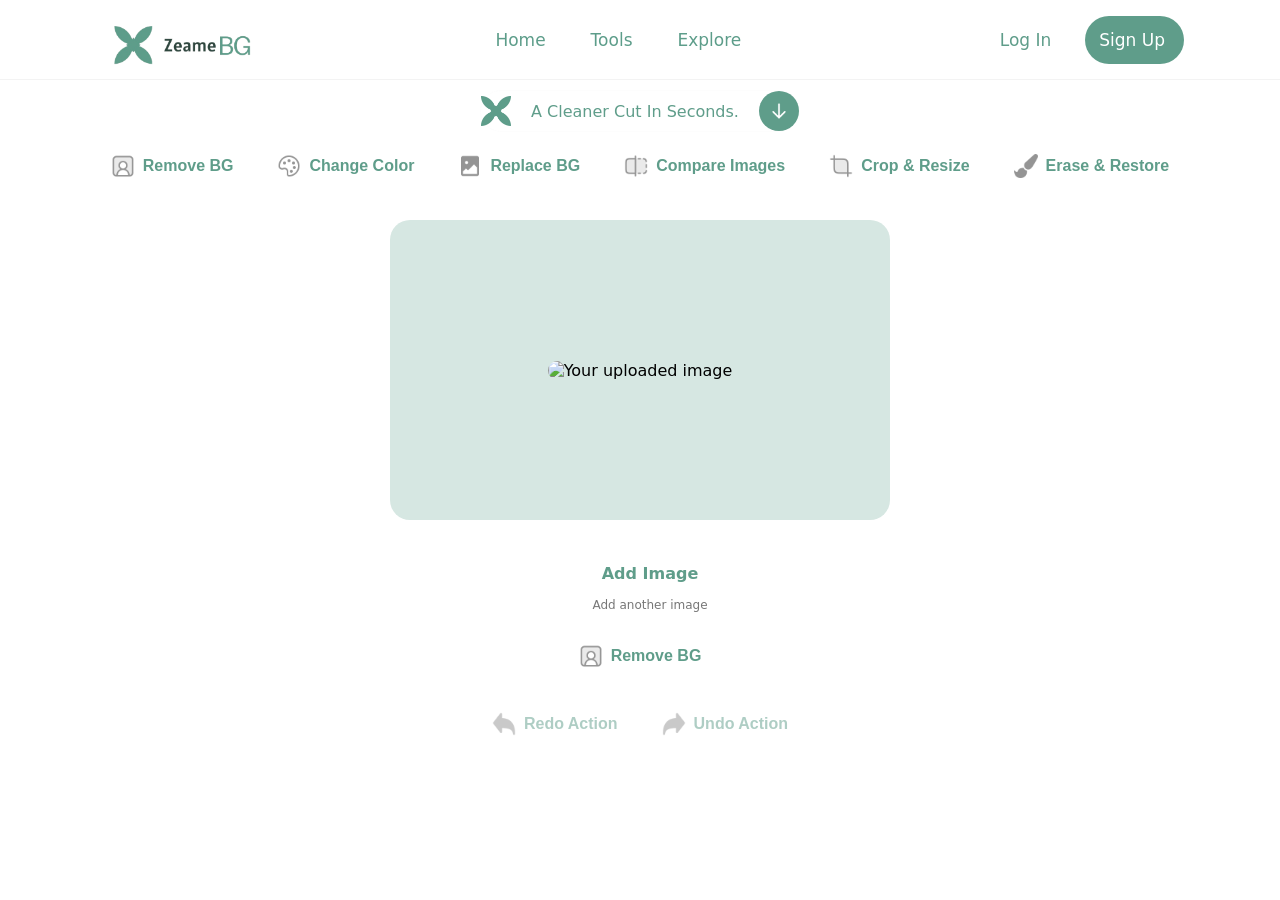
==== commit e7eb27cc: "alle" ====
--- a/remove.html
+++ b/remove.html
@@ -449,7 +449,10 @@
     </div>
     </div>
 
-
+<!-- Main Remove Background Button -->
+<button type="button" id="remove-bg-bottom" class="whatq">
+ <img src="image/personbg.png" alt="" class="my-lady">
+<span class="animal">Remove BG</span> </button>
 
 
 <div class="coconut">
@@ -472,10 +475,7 @@
 
 
 
-<!-- Main Remove Background Button -->
-<button type="button" id="remove-bg-bottom" class="whatq">
- <img src="image/personbg.png" alt="" class="my-lady">
-<span class="animal">Remove BG</span> </button>
+
 
 
  </main>
--- a/remove.css
+++ b/remove.css
@@ -330,7 +330,7 @@
 .solved{
     width: 100%;
     
-   padding-top: 25vh;
+   padding-top: 10vh;
    margin-bottom: 40px;
    max-width: 100%;
 }
@@ -1525,7 +1525,7 @@
 }
 .solved{
     width: 100%;
-    padding-top: 18vh;
+    padding-top: 10vh;
     max-width: 100%;
 }
 .thought{
